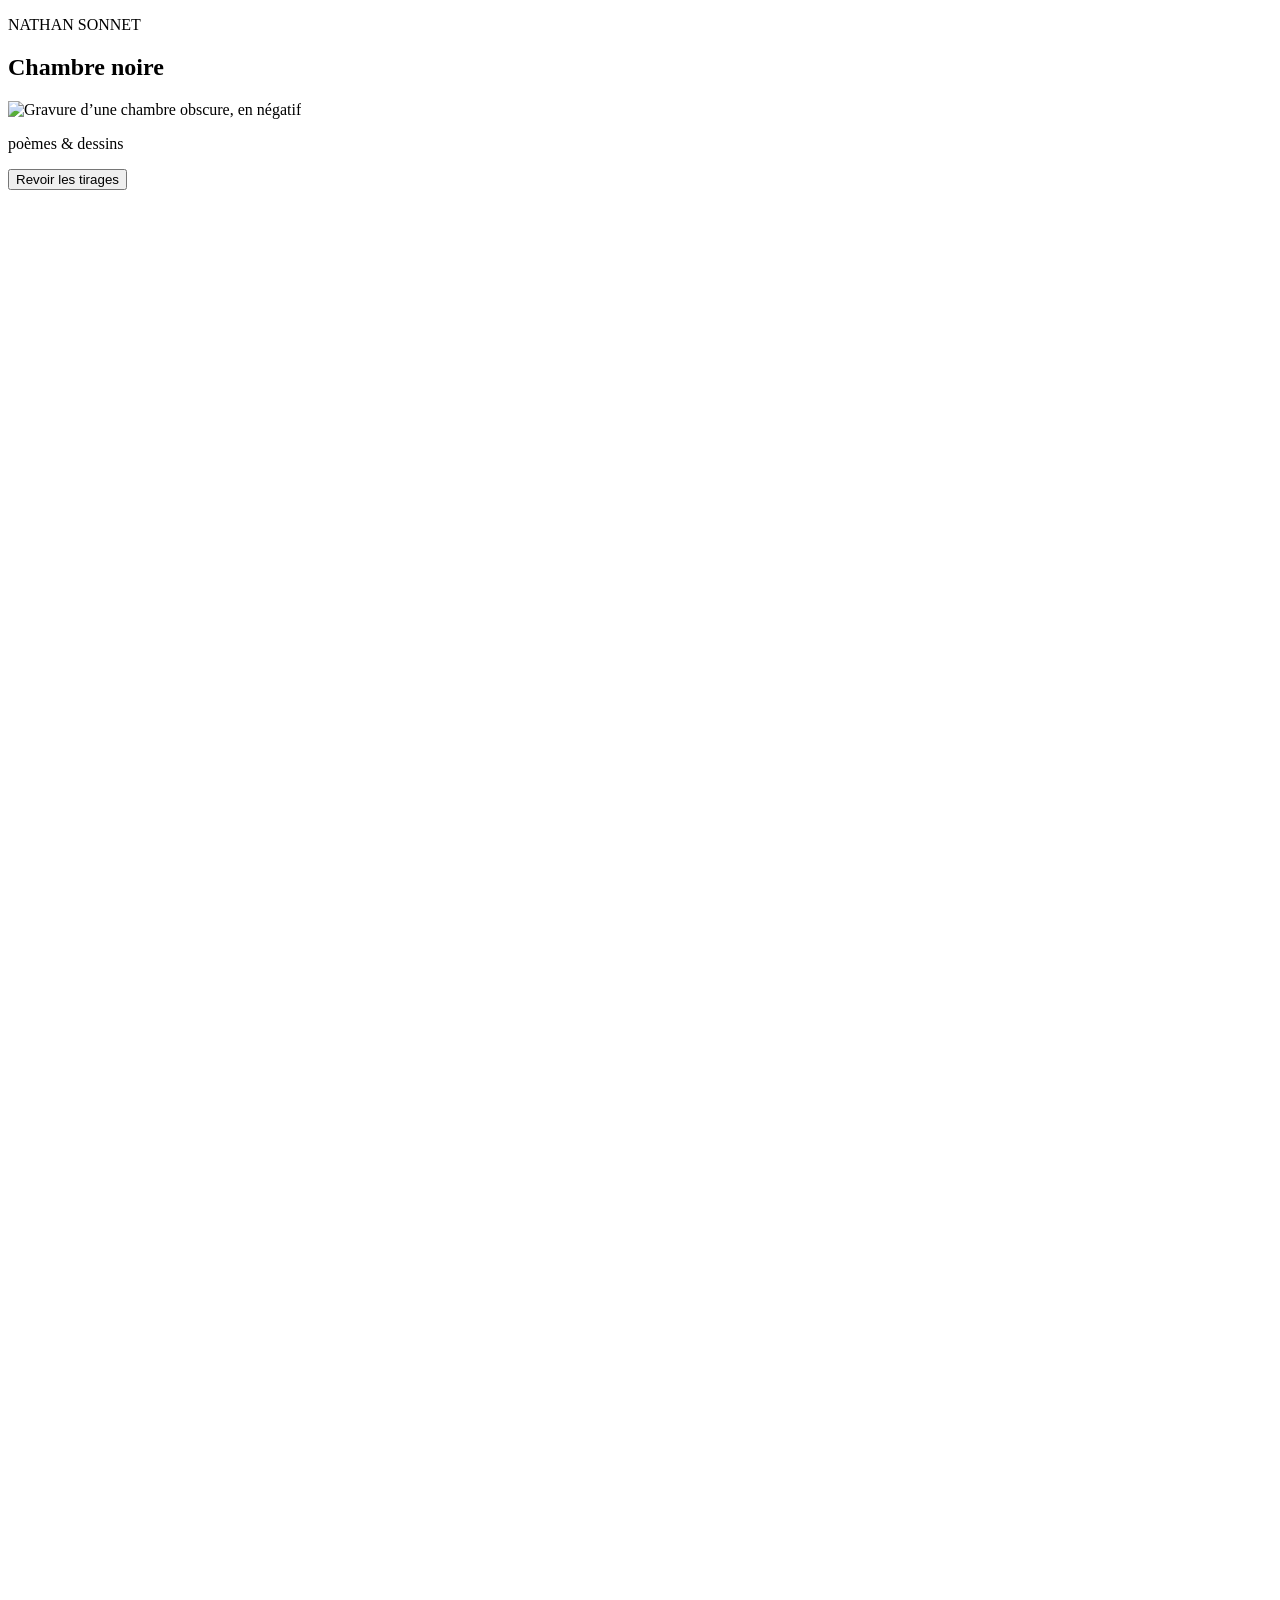
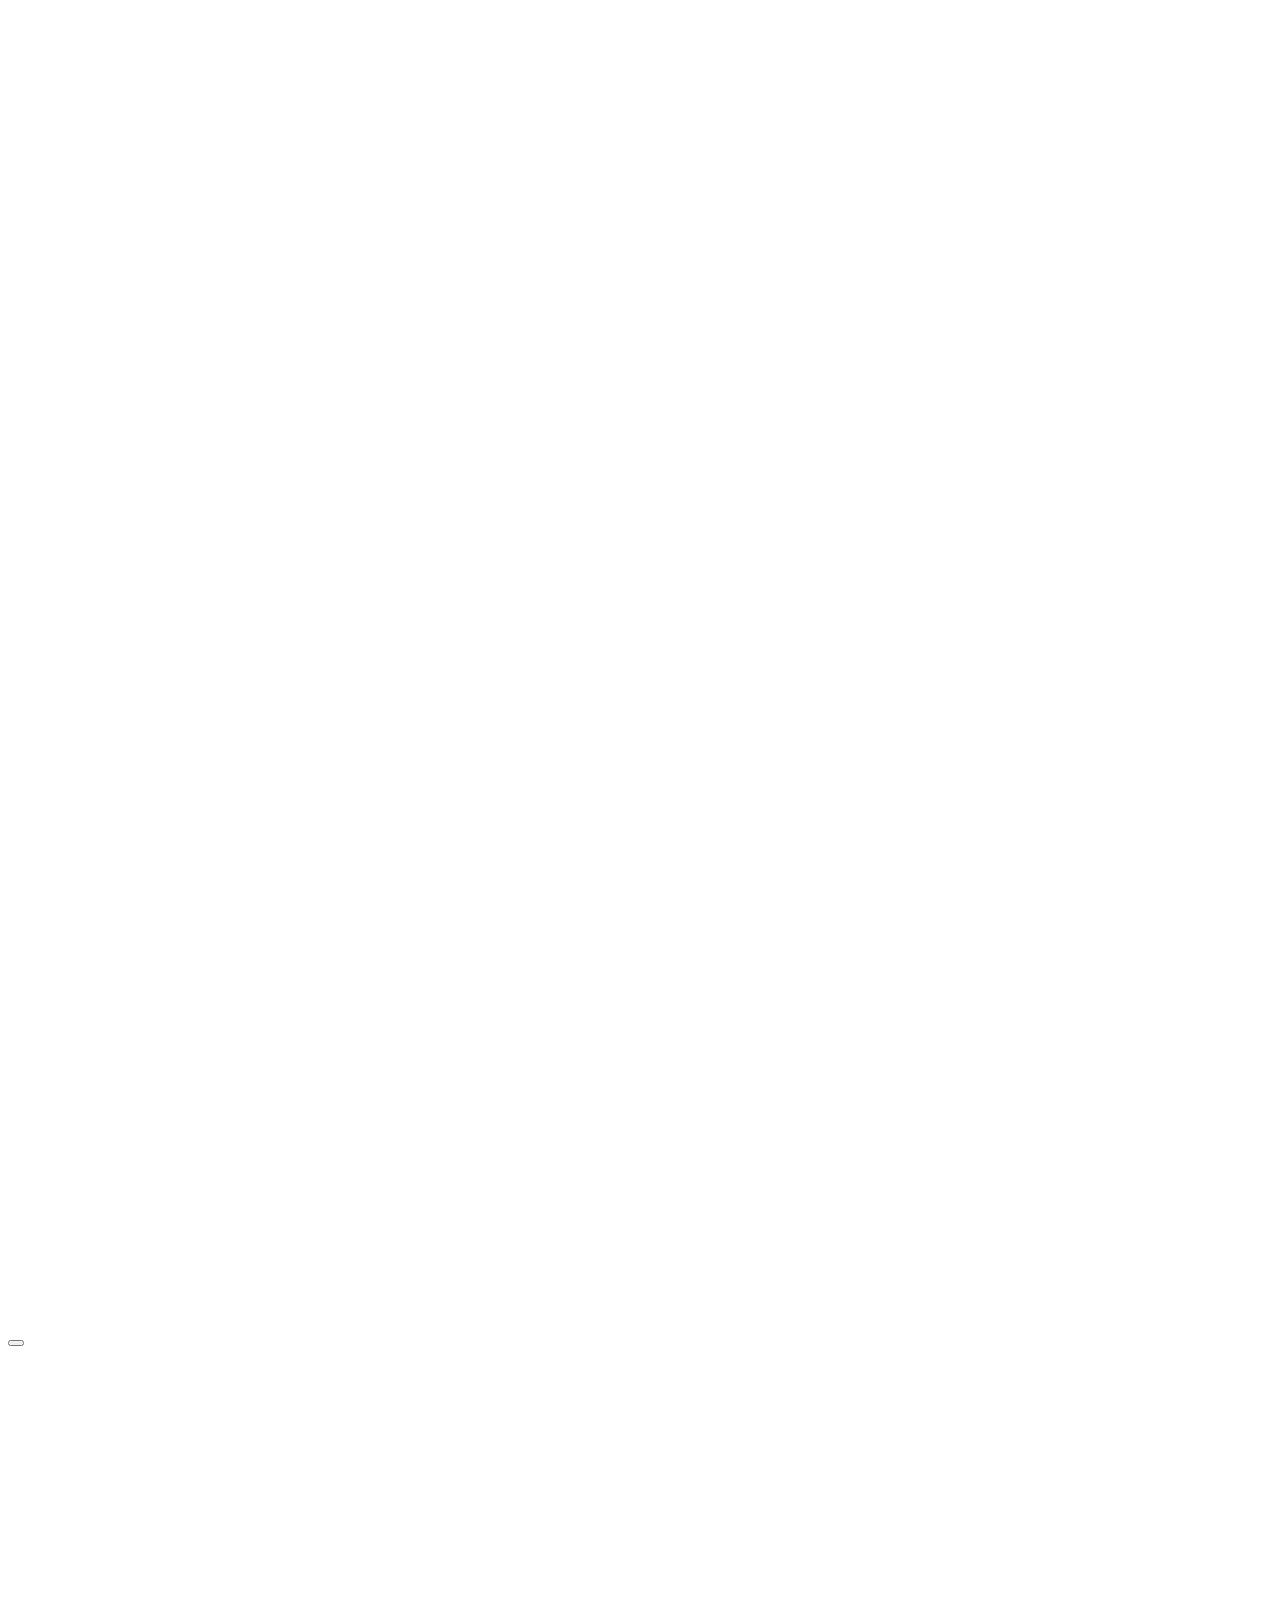
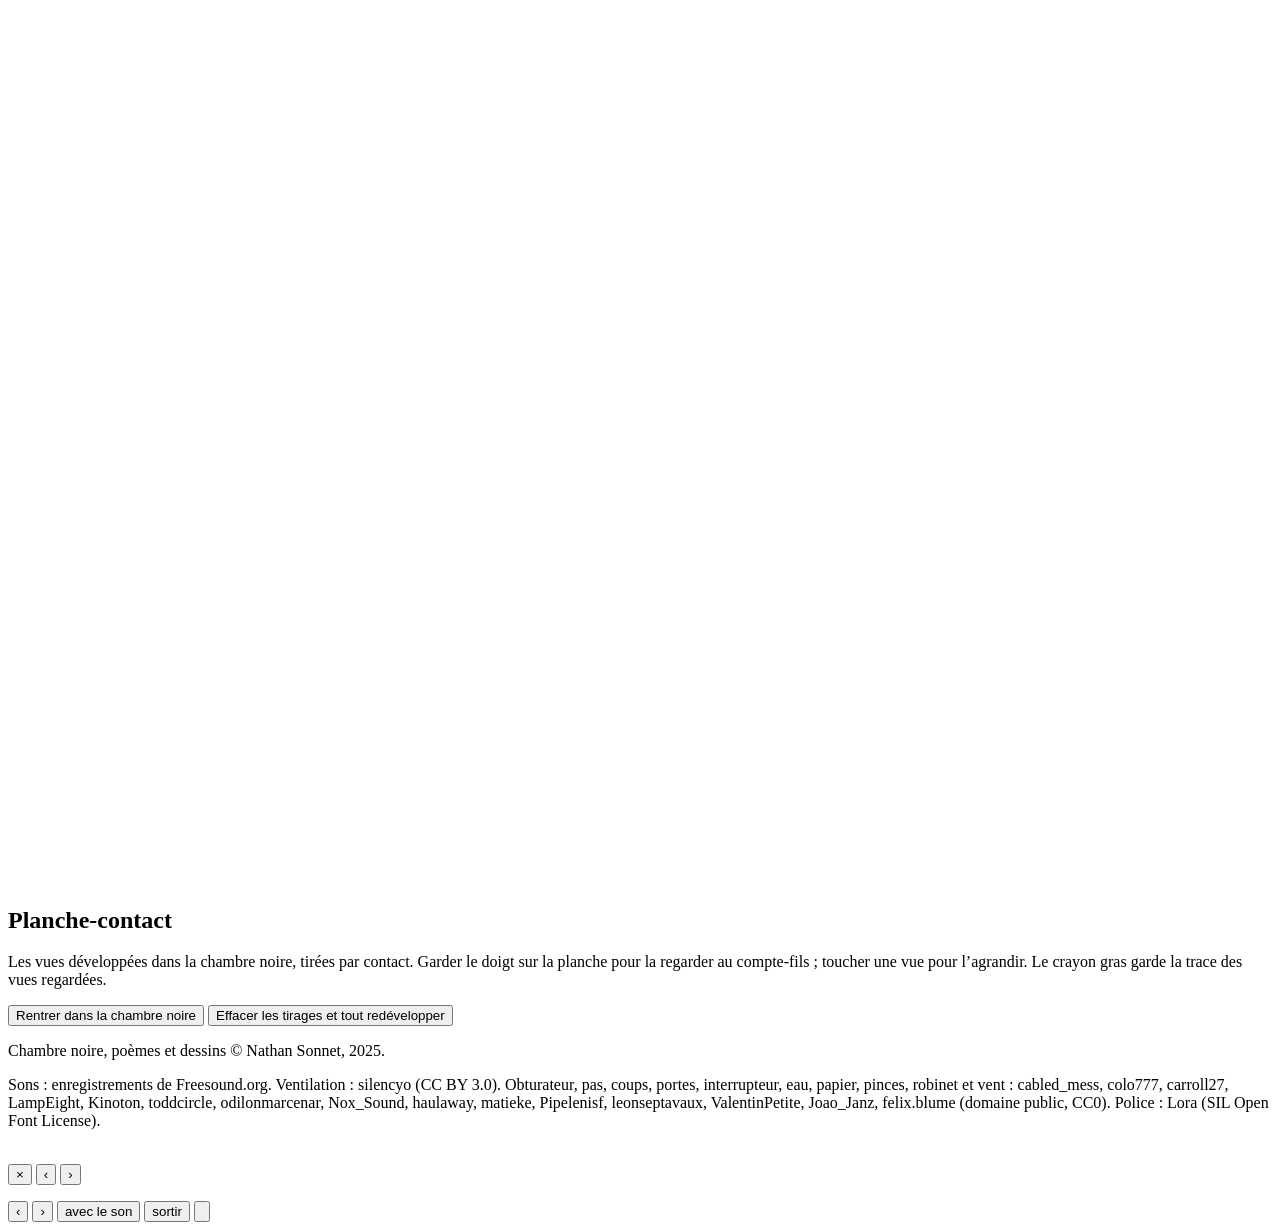
==== outils/gabarit.html @ b43709b6 "Seuil plus lent ; planche-contact refaite, à l'échelle d'une vraie, avec compte-fils - « Allumer la " ====
<!DOCTYPE html>
<html lang="fr">
<head>
<meta charset="utf-8">
<meta name="viewport" content="width=device-width, initial-scale=1, viewport-fit=cover">
<title>Chambre noire</title>
<meta name="description" content="Chambre noire, poèmes et dessins de Nathan Sonnet, à développer du doigt.">
<meta name="robots" content="noindex, nofollow">
<meta name="theme-color" content="#121212">
<meta name="apple-mobile-web-app-capable" content="yes">
<meta name="mobile-web-app-capable" content="yes">
<meta name="apple-mobile-web-app-status-bar-style" content="black-translucent">
<meta name="apple-mobile-web-app-title" content="Chambre noire">
<link rel="manifest" href="manifest.webmanifest">
<link rel="icon" href="icones/icone-192.png" type="image/png">
<link rel="apple-touch-icon" href="icones/apple-touch-icon.png">
<link rel="preload" href="polices/lora-latin-400-normal.woff2" as="font" type="font/woff2" crossorigin>
<link rel="stylesheet" href="style.css">
</head>
<body>
<main id="chambre" tabindex="0" data-kind="entree" aria-label="Chambre noire, recueil à développer du doigt">
<div id="lampe" aria-hidden="true"></div>

<section class="planche active" data-kind="entree" data-id="couv" aria-label="Entrée">
<div class="page couv">
<p class="auteur">NATHAN SONNET</p>
<h1>Chambre noire</h1>
<span class="filet" aria-hidden="true"></span>
<img src="img/couverture.webp" alt="Gravure d’une chambre obscure, en négatif">
<p class="sous">poèmes &amp; dessins</p>
</div>
<span class="point" aria-hidden="true"></span>
<button id="revoir" type="button">Revoir les tirages</button>
</section>

<section class="planche" data-kind="porte" aria-label="Devant la porte de la chambre noire">
<div class="couloir" aria-hidden="true"></div>
</section>

<section class="planche" data-kind="seuil" aria-label="Entrée dans la chambre noire">
<svg class="labo" viewBox="0 0 390 844" preserveAspectRatio="xMidYMid slice" aria-hidden="true"></svg>
<button class="interrupteur" type="button" aria-label="Allumer la lampe rouge"><span></span></button>
</section>

<!--PLANCHES-->

<section class="planche" data-kind="sortie" aria-label="Sortie de la chambre noire">
<svg class="labo" viewBox="0 0 390 844" preserveAspectRatio="xMidYMid slice" aria-hidden="true"></svg>
<div class="porte" aria-hidden="true"></div>
<div class="dehors">
<div class="dehors-page">
<h2>Planche-contact</h2>
<p class="chapeau">Les vues développées dans la chambre noire, tirées par contact. Garder le doigt sur la planche pour la regarder au compte-fils&nbsp;; toucher une vue pour l’agrandir. Le crayon gras garde la trace des vues regardées.</p>
<div class="feuille-contact"><div class="grille" id="grille"></div></div>
<div class="actions">
<button class="lien" id="rentrer" type="button">Rentrer dans la chambre noire</button>
<button class="lien discret" id="effacer" type="button">Effacer les tirages et tout redévelopper</button>
</div>
<div class="mentions">
<p>Chambre noire, poèmes et dessins © Nathan Sonnet, 2025.</p>
<p>Sons&nbsp;: enregistrements de Freesound.org. Ventilation&nbsp;: silencyo (CC BY 3.0). Obturateur, pas, coups, portes, interrupteur, eau, papier, pinces, robinet et vent&nbsp;: cabled_mess, colo777, carroll27, LampEight, Kinoton, toddcircle, odilonmarcenar, Nox_Sound, haulaway, matieke, Pipelenisf, leonseptavaux, ValentinPetite, Joao_Janz, felix.blume (domaine public, CC0). Police&nbsp;: Lora (SIL Open Font License).</p>
<!--MUSIQUE-->
</div>
</div>
</div>
<svg class="defs" width="0" height="0" aria-hidden="true"><filter id="cire" x="-25%" y="-25%" width="150%" height="150%"><feTurbulence type="fractalNoise" baseFrequency=".17 .26" numOctaves="2" seed="4" result="n"/><feColorMatrix in="n" type="matrix" values="0 0 0 0 0  0 0 0 0 0  0 0 0 0 0  0 0 0 -2.2 2.05" result="m"/><feComposite in="SourceGraphic" in2="m" operator="in"/></filter></svg>
<div class="compte-fils" id="compte-fils" aria-hidden="true"><div class="cf-vue"></div></div>
<div class="visionneuse" id="visionneuse" role="dialog" aria-modal="true" aria-label="Tirage">
<div class="tirage" id="tirage"></div>
<button class="vis-btn" id="vis-fermer" type="button" aria-label="Revenir à la planche-contact">×</button>
<button class="vis-btn" id="vis-prec" type="button" aria-label="Tirage précédent">‹</button>
<button class="vis-btn" id="vis-suiv" type="button" aria-label="Tirage suivant">›</button>
</div>
</section>

<p id="consigne" aria-live="polite"></p>
<button class="nav" id="prec" type="button" aria-label="Planche précédente">‹</button>
<button class="nav" id="suiv" type="button" aria-label="Planche suivante">›</button>
<button id="son" type="button" aria-label="Son" aria-pressed="true">avec le son</button>
<button id="sortir" type="button" aria-label="Sortir de la chambre noire">sortir</button>
<button id="note" type="button" aria-label="Le tourne-disque"><svg viewBox="0 0 24 24" aria-hidden="true"><path d="M10 3.5v11.1a3.6 3.6 0 1 0 1.8 3.1V8h5.7V3.5z"/></svg></button>
<div id="platine-commandes" hidden>
<p class="pl-nom">Tourne-disque</p>
<p id="pl-piste"></p>
<p class="pl-gestes"><button type="button" id="pl-lire">jouer le disque</button><button type="button" id="pl-pause" hidden>pause</button><button type="button" id="pl-suiv">morceau suivant</button><button type="button" id="pl-face">autre face</button></p>
</div>
<div id="question-disque" role="dialog" aria-label="Le tourne-disque" hidden>
<p>Voulez-vous écouter un disque&nbsp;?</p>
<p><button type="button" id="qd-oui">oui</button><button type="button" id="qd-non">non merci</button></p>
</div>
<noscript><p>Ce livre se développe du doigt&nbsp;: il a besoin de JavaScript.</p></noscript>
</main>

<script src="livre.js"></script>
</body>
</html>
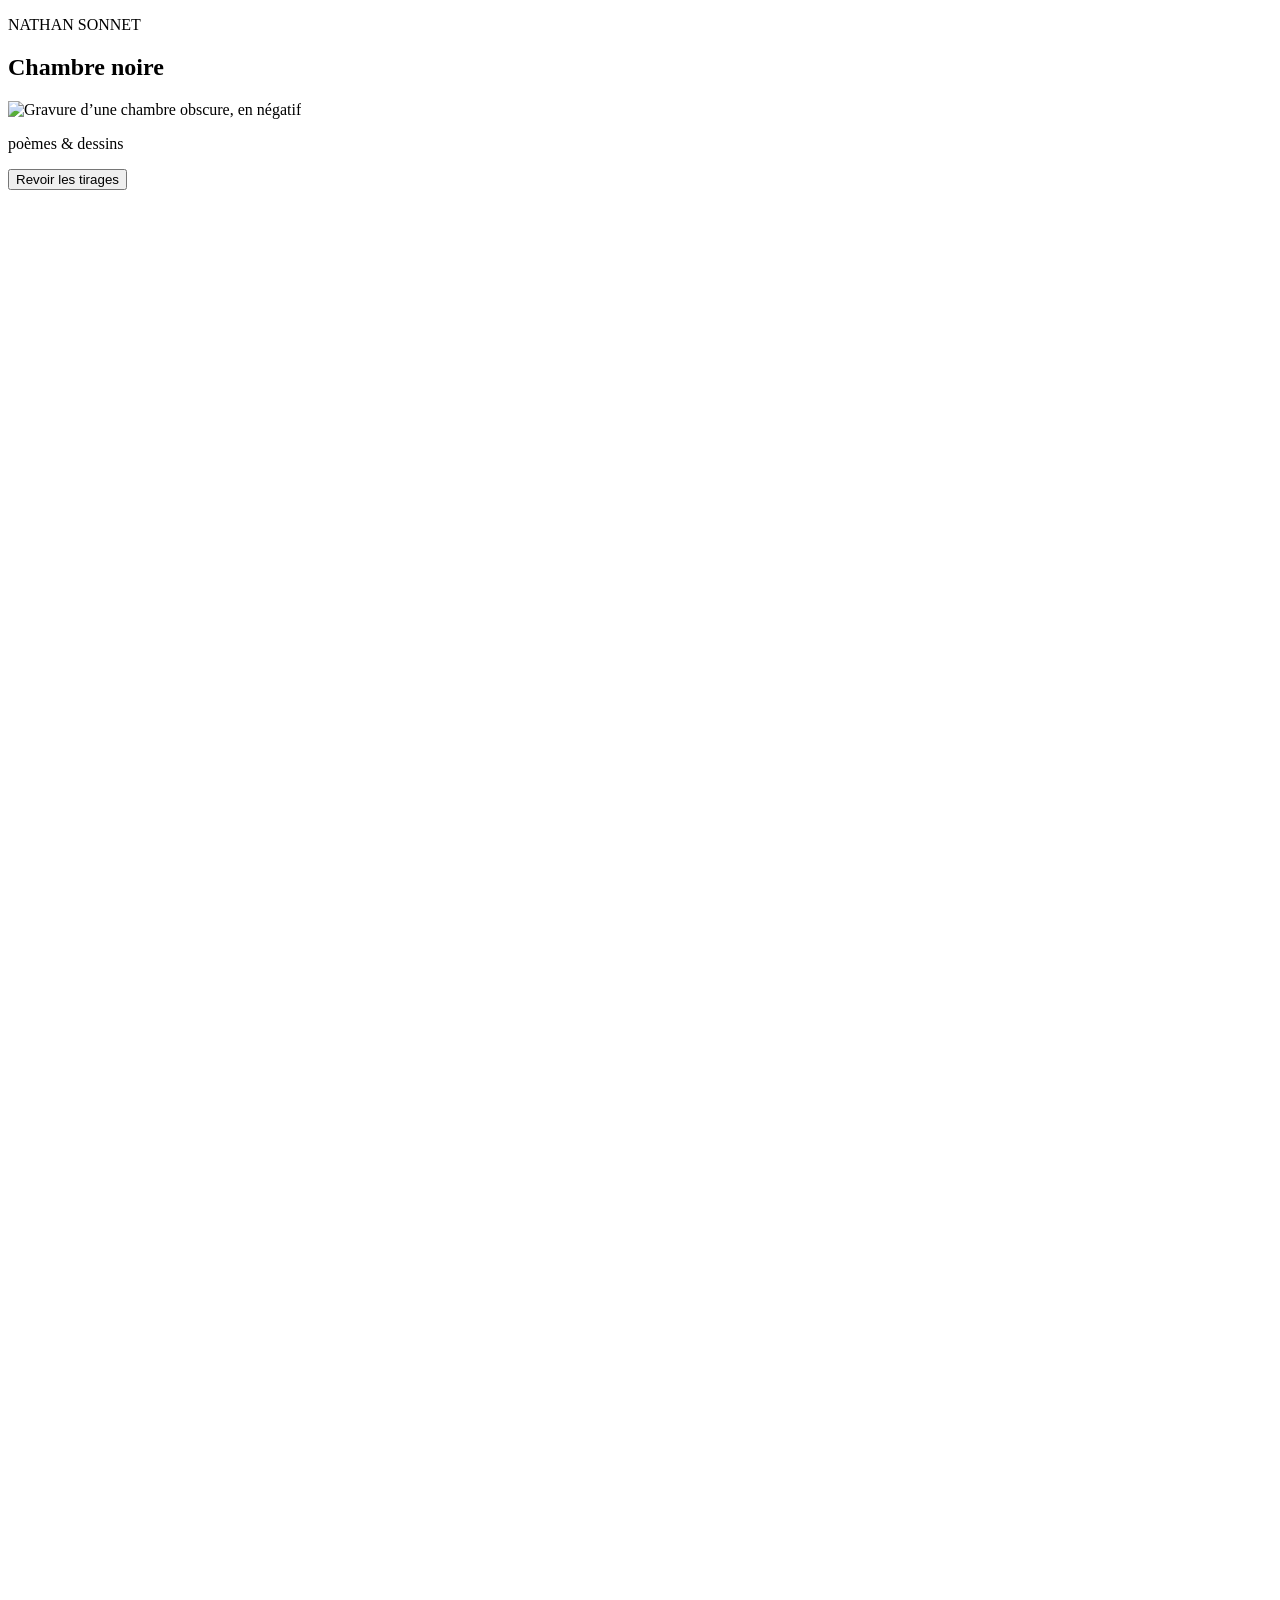
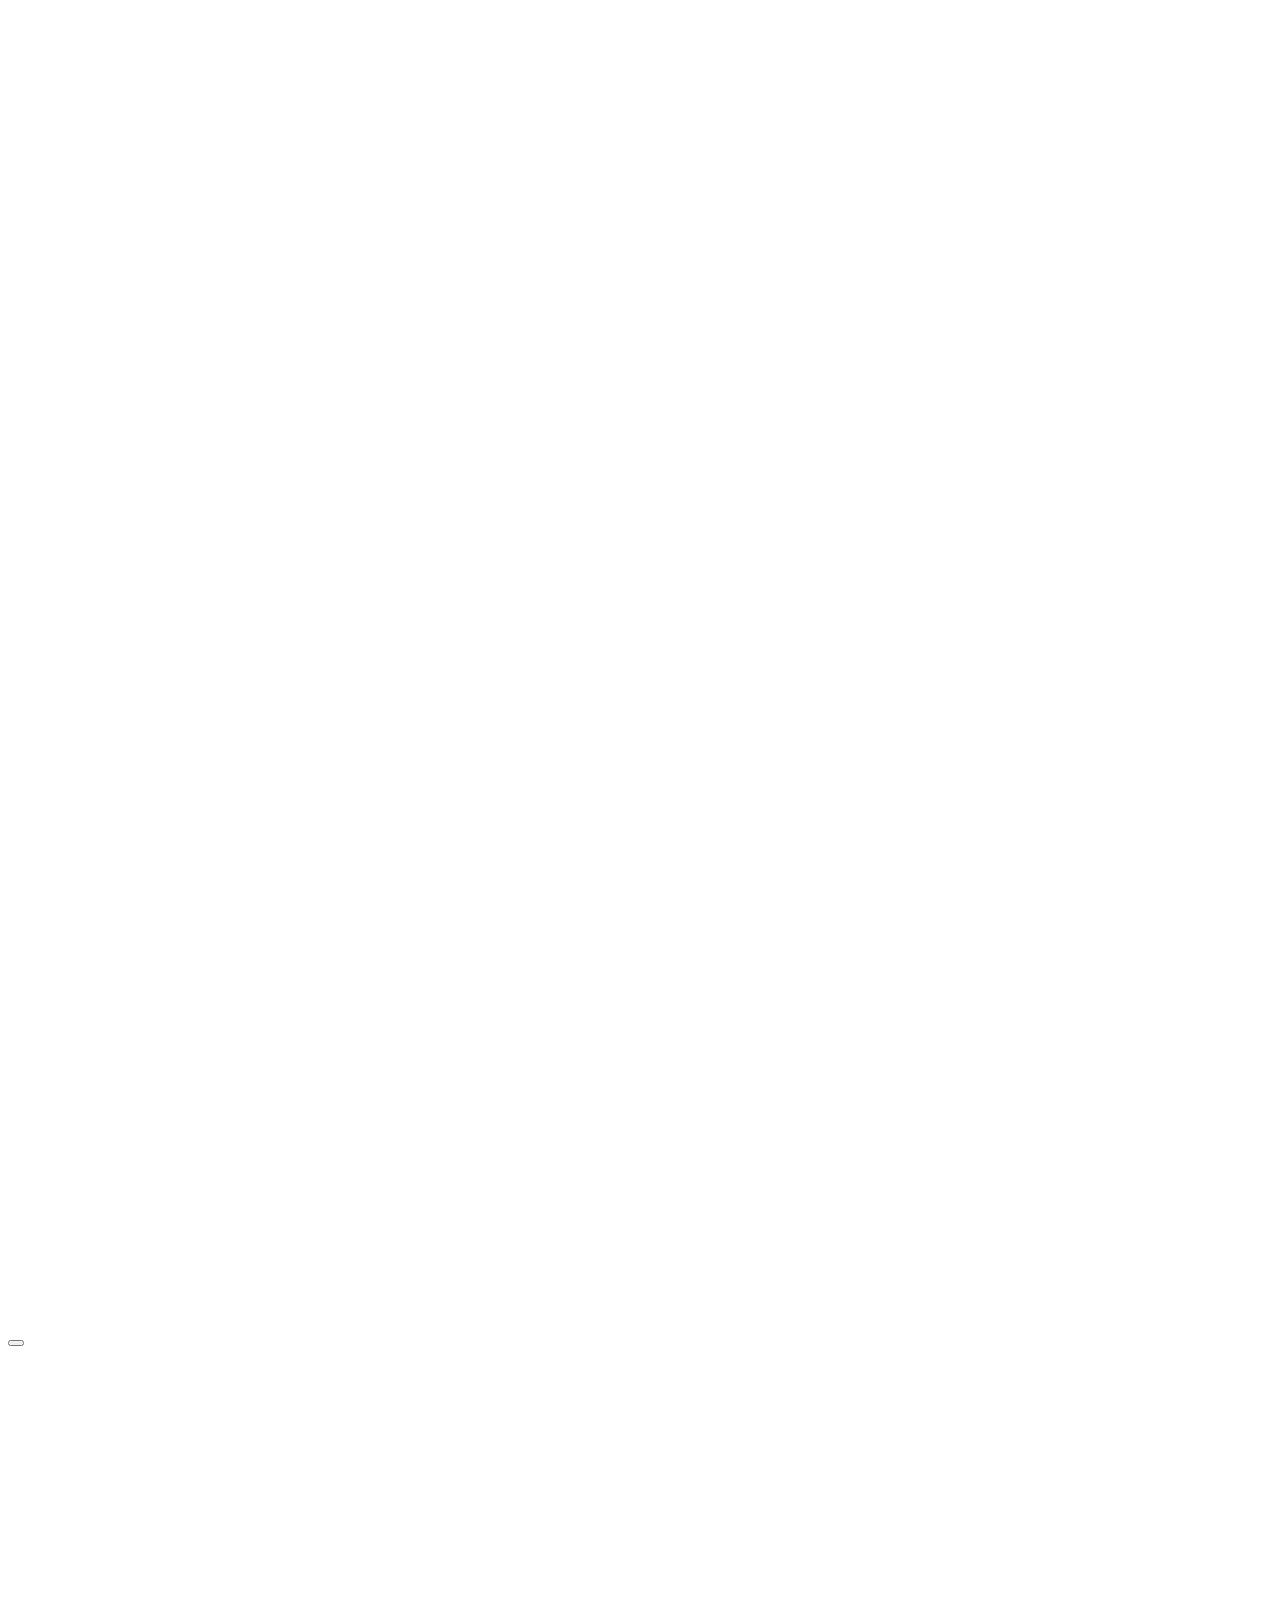
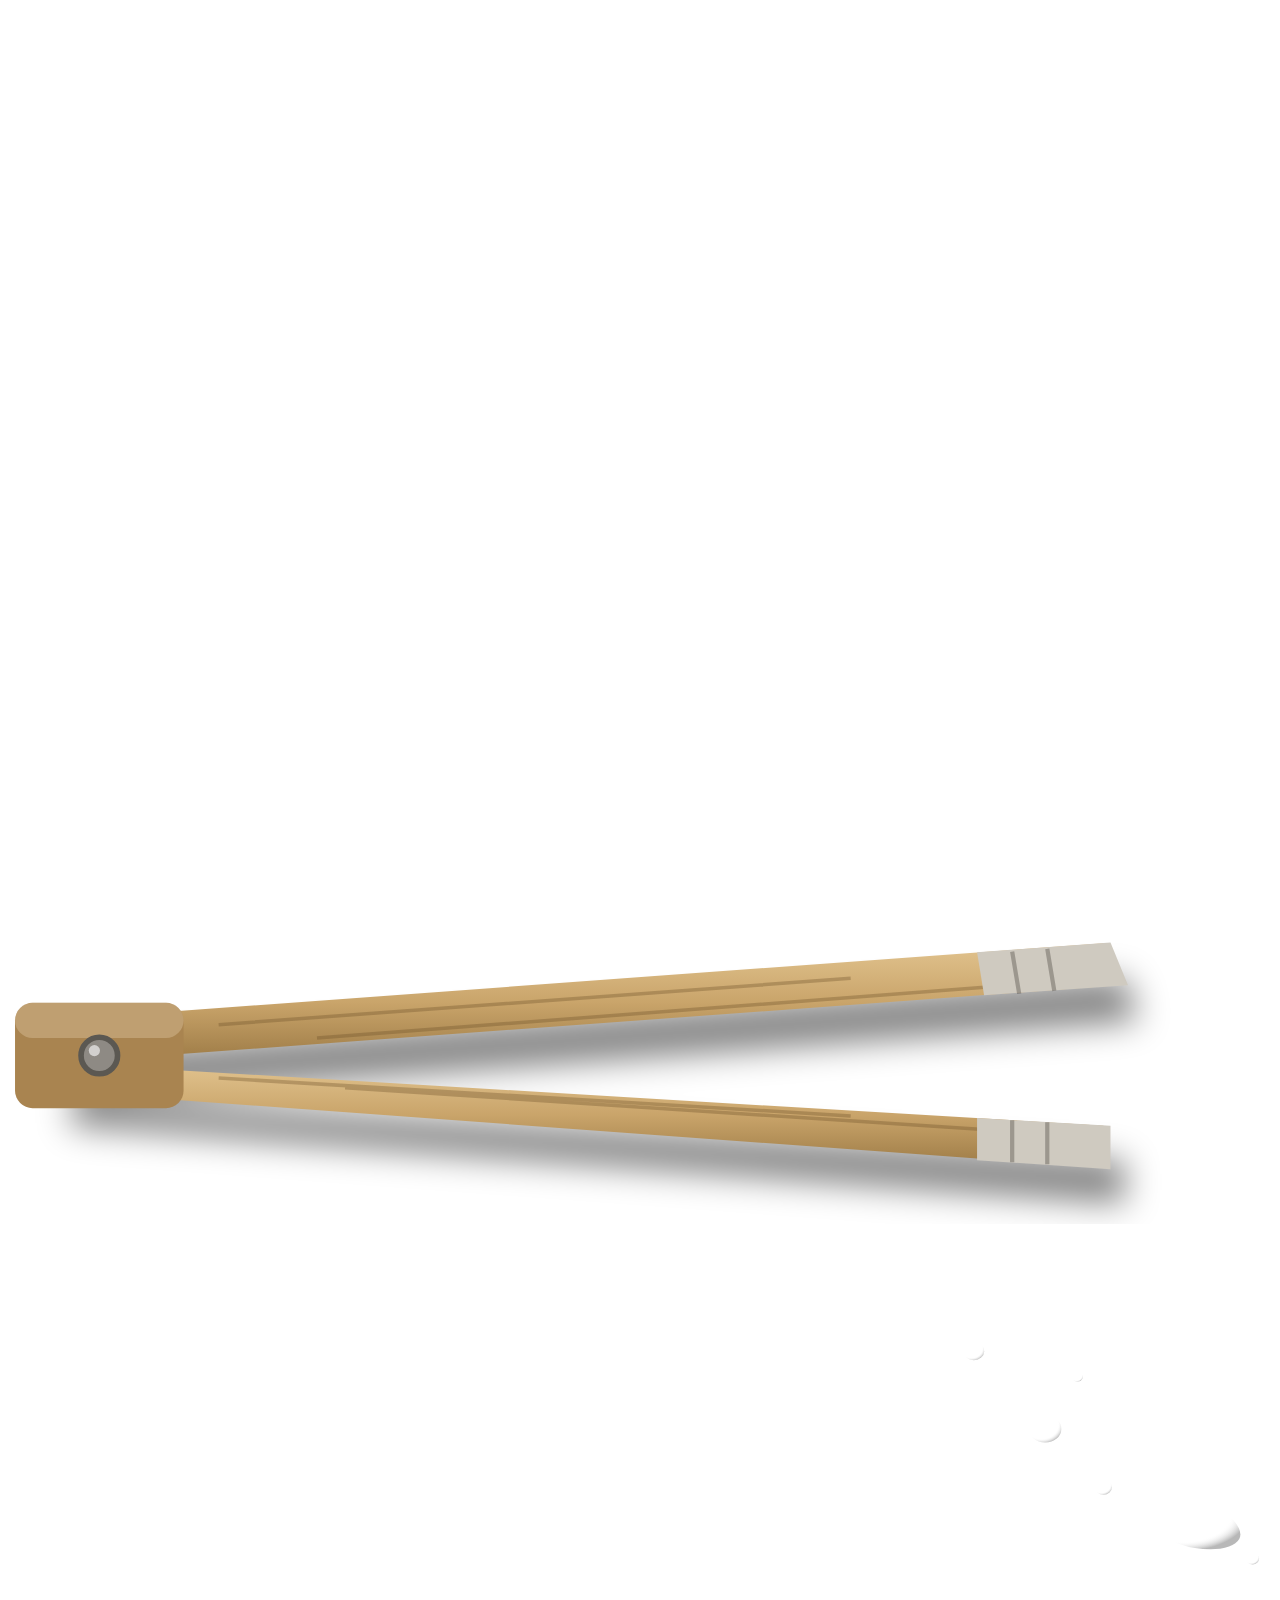
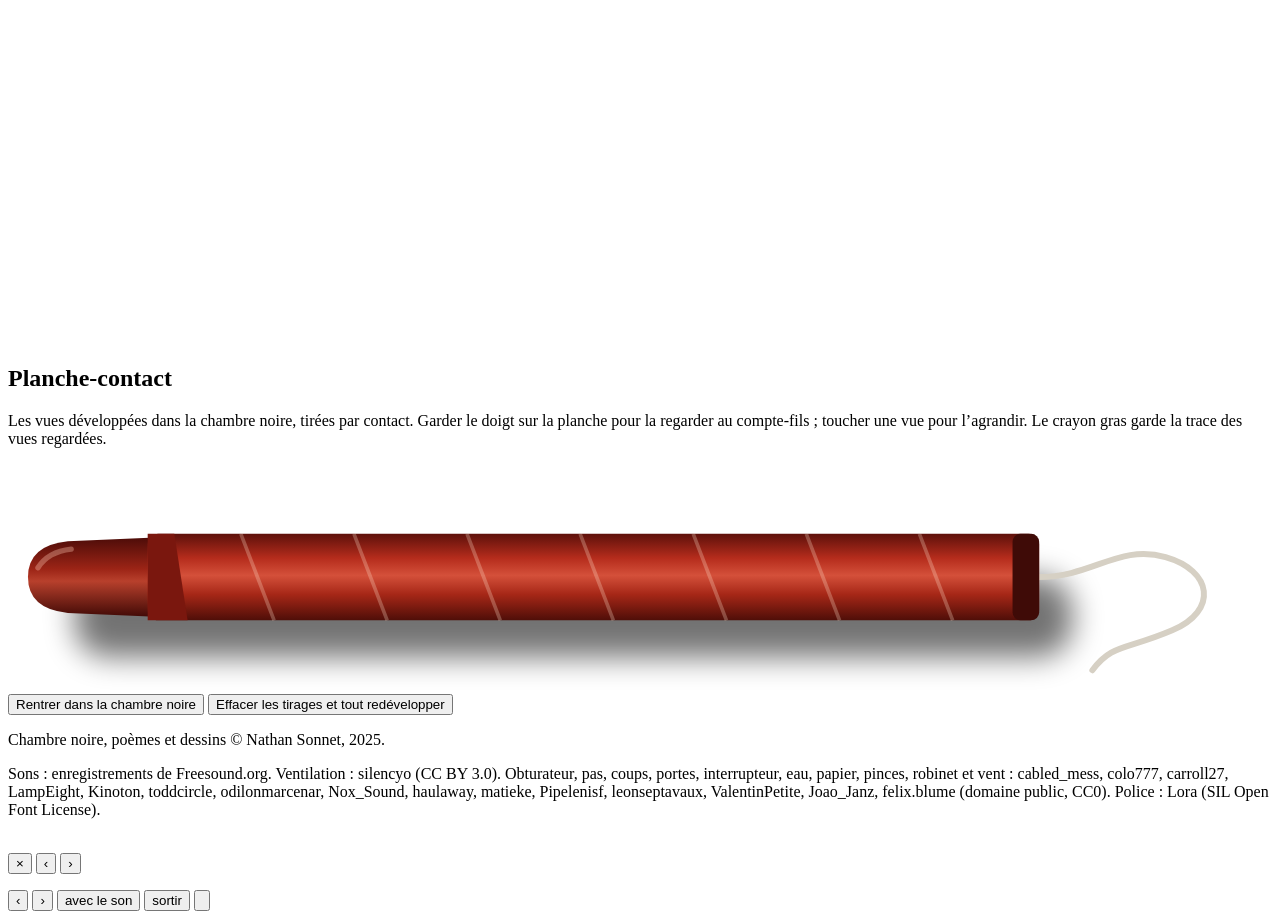
==== commit c2104a24: "La planche-contact sur la paillasse éclairée du labo (demande de Nathan) Plus de page crème ni de bo" ====
--- a/outils/gabarit.html
+++ b/outils/gabarit.html
@@ -49,9 +49,37 @@
 <div class="porte" aria-hidden="true"></div>
 <div class="dehors">
 <div class="dehors-page">
+<svg class="objet pince" viewBox="0 0 180 48" aria-hidden="true">
+<defs><linearGradient id="bambou" x1="0" y1="0" x2="0" y2="1"><stop offset="0" stop-color="#e2c48f"/><stop offset=".5" stop-color="#c9a46a"/><stop offset="1" stop-color="#9c7a45"/></linearGradient>
+<filter id="pi-ombre" x="-10%" y="-60%" width="120%" height="220%"><feGaussianBlur stdDeviation="2.4"/></filter></defs>
+<g fill="#000" opacity=".5" filter="url(#pi-ombre)" transform="translate(3 5)"><path d="M6 19 L156 8 L158 14 L8 25Z"/><path d="M6 25 L156 34 L156 40 L6 29Z"/></g>
+<path d="M6 19 L156 8 L158 14 L8 25Z" fill="url(#bambou)"/>
+<path d="M6 25 L156 34 L156 40 L6 29Z" fill="url(#bambou)"/>
+<g stroke="rgba(110,80,40,.35)" stroke-width=".5" fill="none"><path d="M30 19.6 L120 13M44 21.5 L140 14.2M30 27.2 L120 32.6M48 28.6 L140 34.6"/></g>
+<path d="M138 9.3 L157 7.9 L159.5 14 L139 15.4Z" fill="#cfcac0"/><path d="M138 32.9 L157 34 L157 40.2 L138 38.9Z" fill="#cfcac0"/>
+<g stroke="rgba(60,56,50,.35)" stroke-width=".6"><path d="M143 9.2l1 6M148 8.8l1 6M143 33.2v6M148 33.5v6"/></g>
+<rect x="1" y="16.5" width="24" height="15" rx="2.5" fill="#a98450"/><rect x="1" y="16.5" width="24" height="5" rx="2.5" fill="rgba(255,240,210,.25)"/>
+<circle cx="13" cy="24" r="2.6" fill="#8e8a84" stroke="#5b5852" stroke-width=".8"/><circle cx="12.3" cy="23.3" r=".8" fill="rgba(255,255,255,.6)"/>
+</svg>
+<svg class="objet eau" viewBox="0 0 390 220" aria-hidden="true">
+<defs><radialGradient id="goutte" cx=".38" cy=".34" r=".7"><stop offset="0" stop-color="rgba(255,255,255,.55)"/><stop offset=".22" stop-color="rgba(255,255,255,.12)"/><stop offset=".75" stop-color="rgba(255,255,255,.03)"/><stop offset="1" stop-color="rgba(0,0,0,.28)"/></radialGradient></defs>
+<g fill="url(#goutte)" transform="translate(84 -66)"><ellipse cx="236" cy="128" rx="5" ry="4.2"/><ellipse cx="254" cy="146" rx="2.6" ry="2.3"/><ellipse cx="214" cy="104" rx="3.2" ry="2.8"/><ellipse cx="300" cy="168" rx="2" ry="1.8"/><ellipse cx="246" cy="112" rx="1.6" ry="1.4"/><path d="M268 150 q14 -4 26 6 q6 7 -4 9 q-12 1 -20 -6 q-6 -6 -2 -9z"/></g>
+</svg>
 <h2>Planche-contact</h2>
 <p class="chapeau">Les vues développées dans la chambre noire, tirées par contact. Garder le doigt sur la planche pour la regarder au compte-fils&nbsp;; toucher une vue pour l’agrandir. Le crayon gras garde la trace des vues regardées.</p>
-<div class="feuille-contact"><div class="grille" id="grille"></div></div>
+<div class="feuille-contact"><div class="grille" id="grille"></div><svg class="objet crayon-gras" viewBox="0 0 190 34" aria-hidden="true">
+<defs><linearGradient id="cg-corps" x1="0" y1="0" x2="0" y2="1"><stop offset="0" stop-color="#5e110b"/><stop offset=".28" stop-color="#b52c1c"/><stop offset=".48" stop-color="#d4503a"/><stop offset=".7" stop-color="#a62717"/><stop offset="1" stop-color="#4f0e08"/></linearGradient>
+<linearGradient id="cg-cire" x1="0" y1="0" x2="0" y2="1"><stop offset="0" stop-color="#4c0c08"/><stop offset=".4" stop-color="#9c2416"/><stop offset=".55" stop-color="#b8402c"/><stop offset="1" stop-color="#410a06"/></linearGradient>
+<filter id="cg-ombre" x="-10%" y="-60%" width="120%" height="220%"><feGaussianBlur stdDeviation="2.2"/></filter></defs>
+<rect x="8" y="13" width="150" height="12" rx="5" fill="#000" opacity=".55" filter="url(#cg-ombre)" transform="translate(2 4)"/>
+<path d="M155 17 c8 0 12 -5 19 -3 s8 8 1 11 s-9 2 -12 6" fill="none" stroke="#d6d0c4" stroke-width=".9" stroke-linecap="round"/>
+<path d="M3 17 Q3 12.2 9 11.6 L23 11 L23 23 L9 22.4 Q3 21.8 3 17Z" fill="url(#cg-cire)"/>
+<path d="M4.5 15.6 Q6 13.2 9.5 12.8" fill="none" stroke="rgba(255,200,180,.35)" stroke-width=".8" stroke-linecap="round"/>
+<rect x="21" y="10.5" width="134" height="13" rx="1.6" fill="url(#cg-corps)"/>
+<path d="M21 10.5 h4 l2 13 h-6z" fill="#7a170e"/>
+<g stroke="rgba(255,226,206,.28)" stroke-width=".55"><path d="M35 10.5 l5 13M52 10.5 l5 13M69 10.5 l5 13M86 10.5 l5 13M103 10.5 l5 13M120 10.5 l5 13M137 10.5 l5 13"/></g>
+<rect x="151" y="10.5" width="4" height="13" rx="1.2" fill="#3f0b07"/>
+</svg></div>
 <div class="actions">
 <button class="lien" id="rentrer" type="button">Rentrer dans la chambre noire</button>
 <button class="lien discret" id="effacer" type="button">Effacer les tirages et tout redévelopper</button>
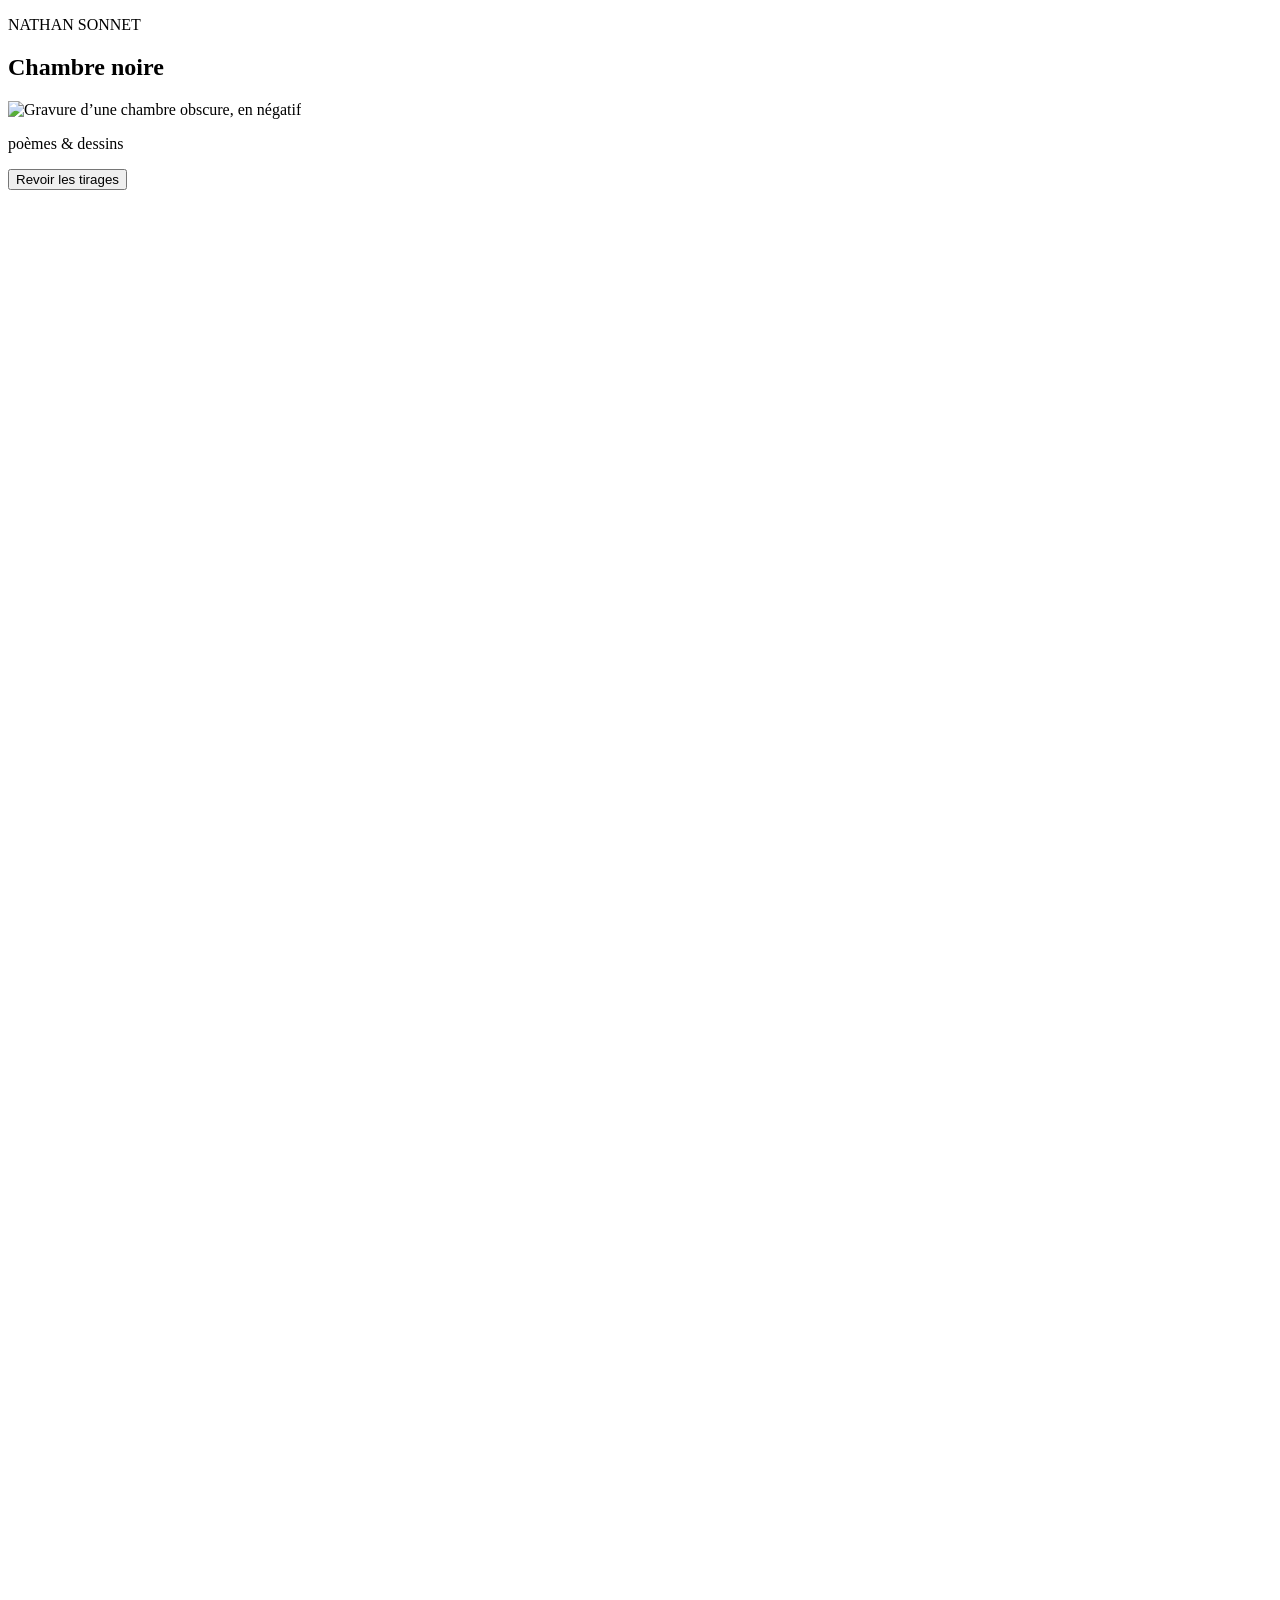
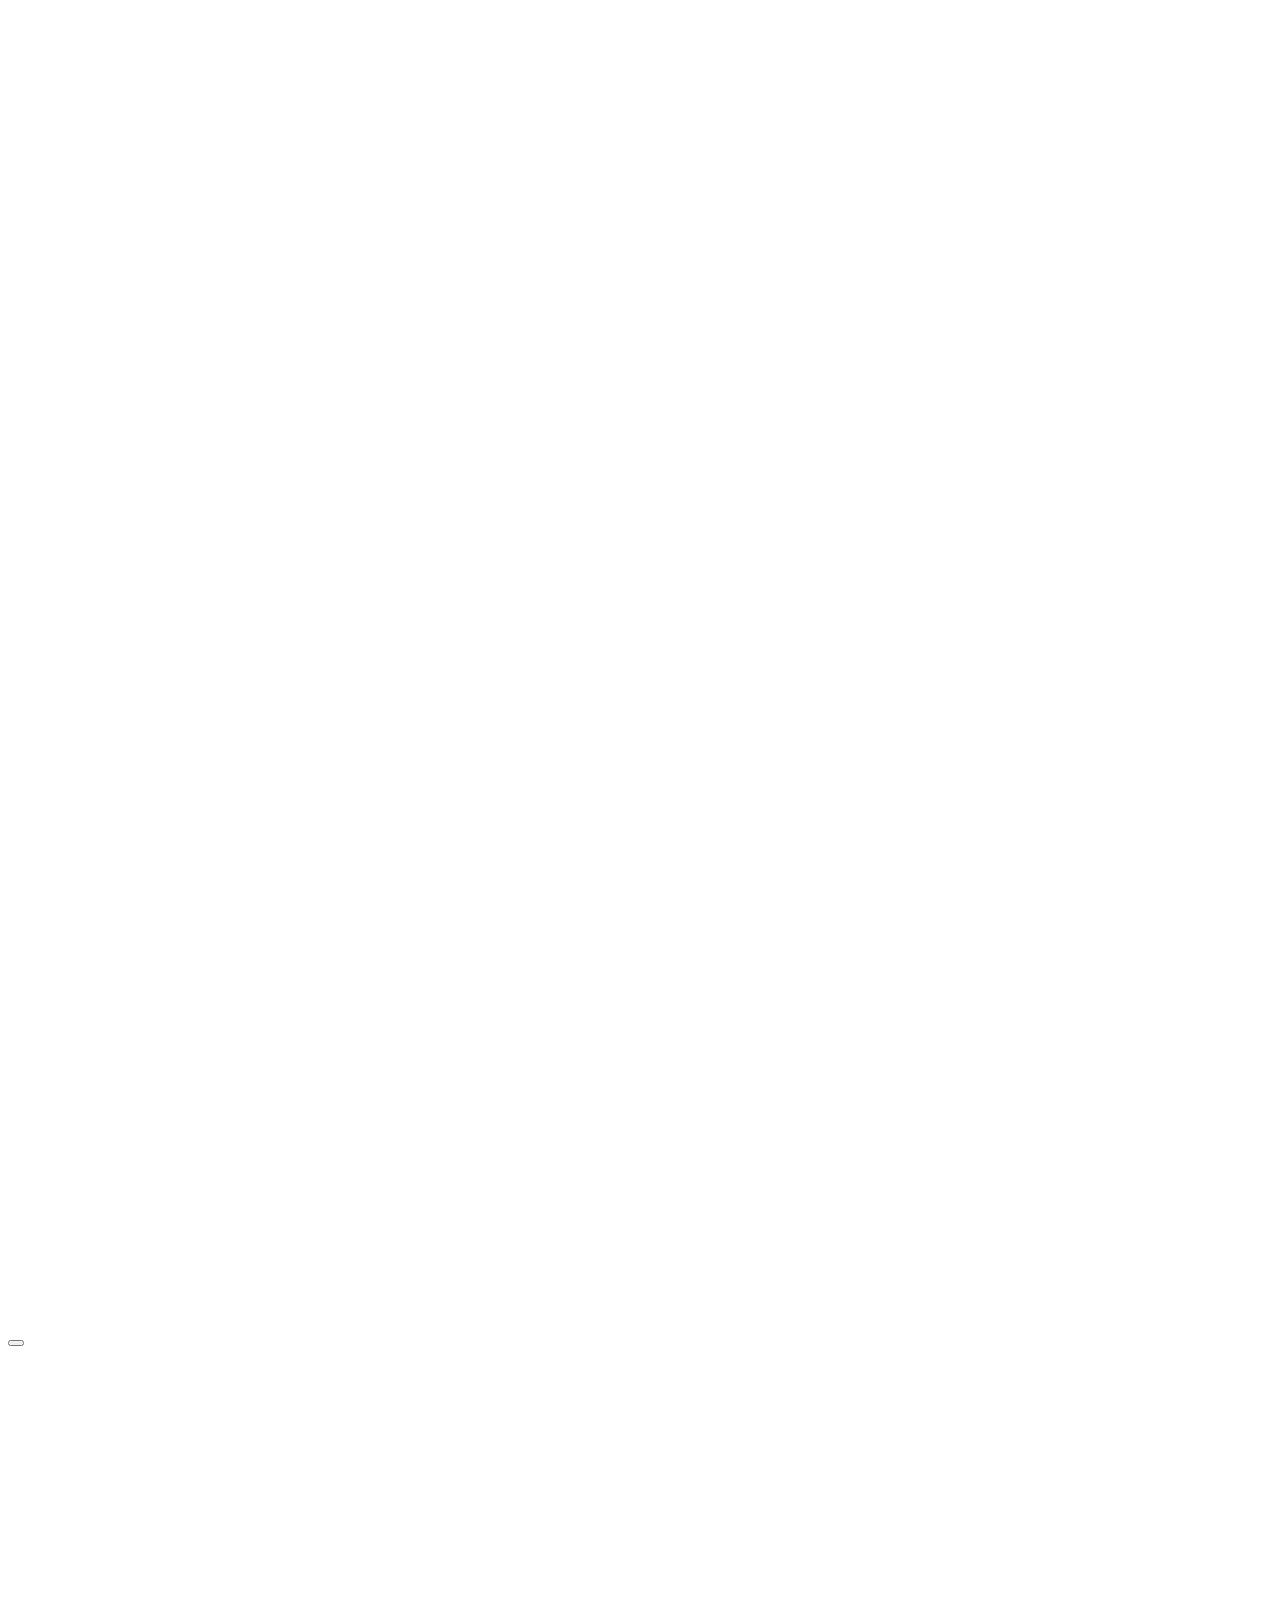
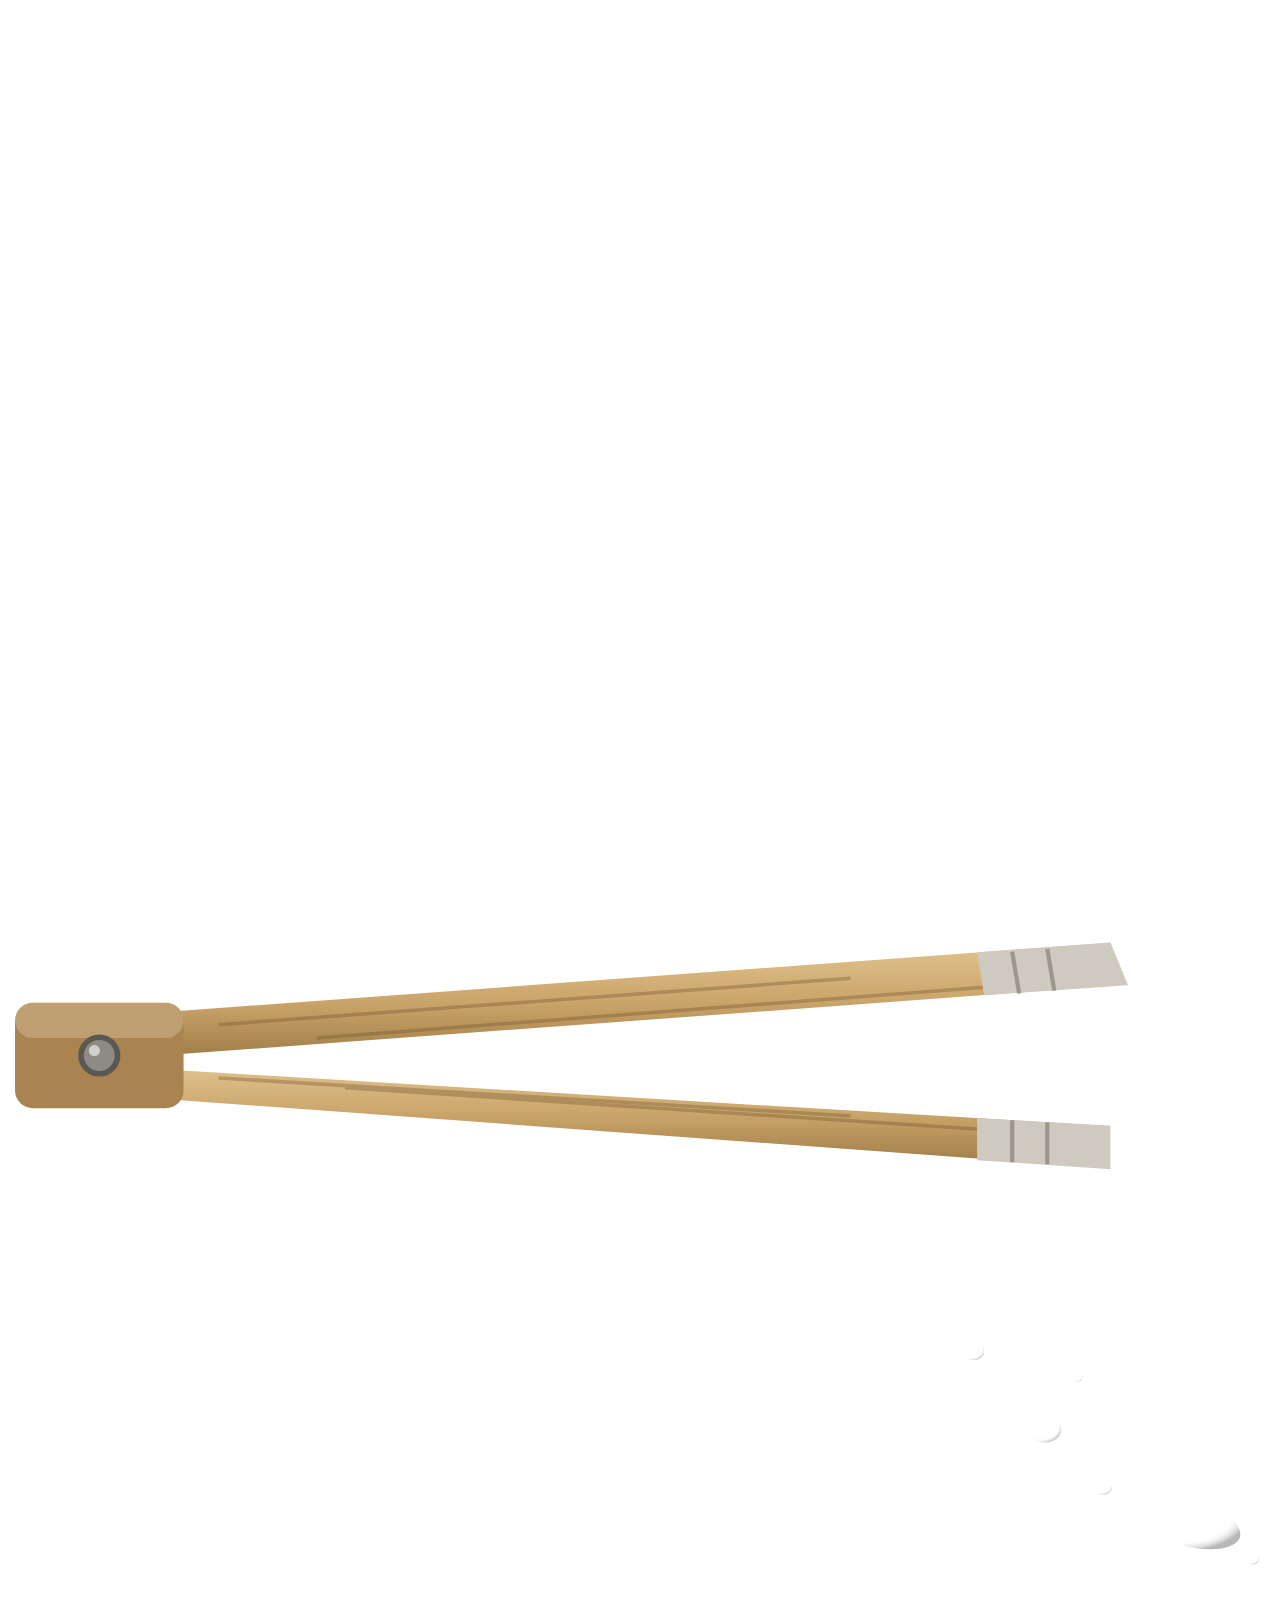
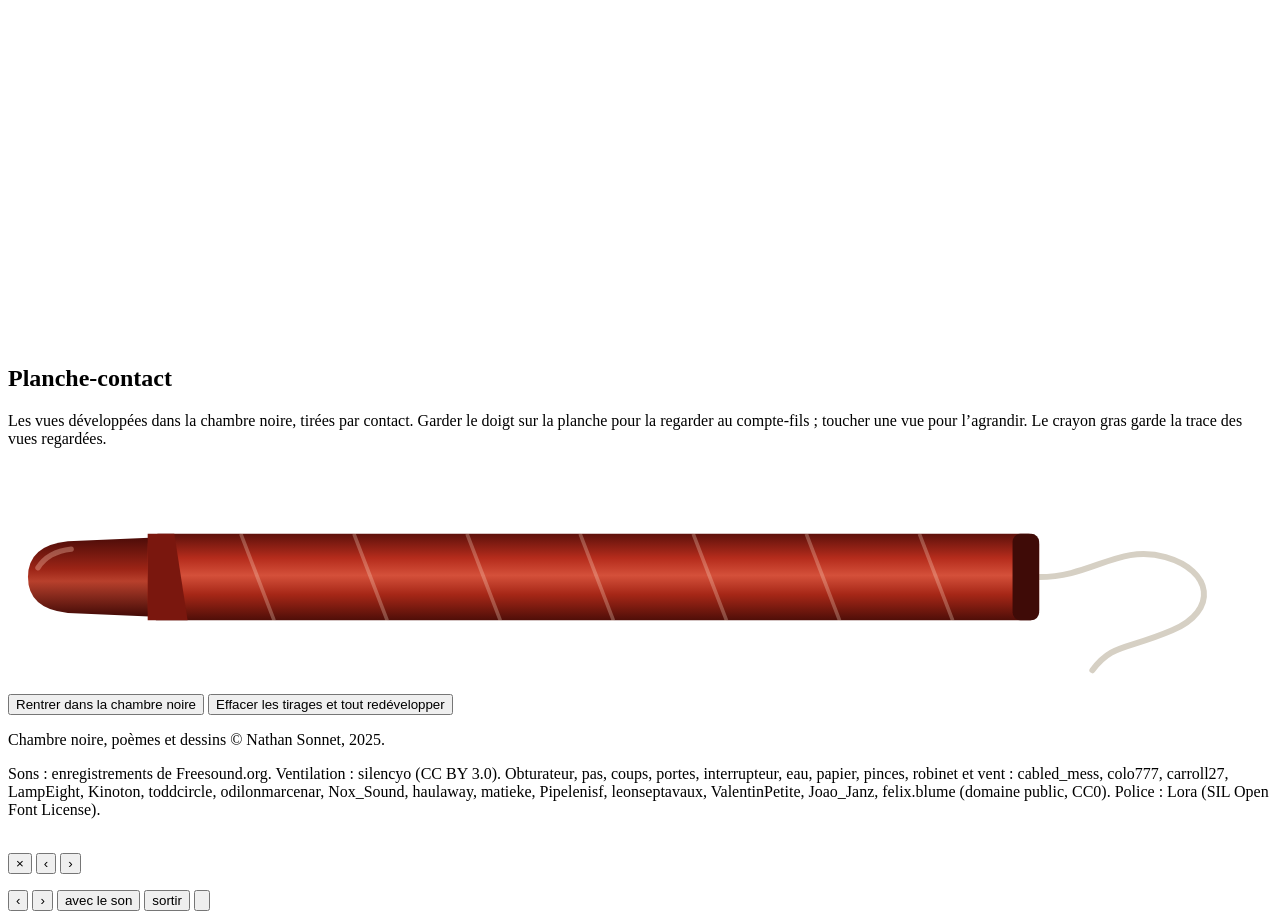
==== commit 581566d0: "Pince et crayon dispersés plus naturellement sur la paillasse (demande de Nathan) La pince entre par" ====
--- a/outils/gabarit.html
+++ b/outils/gabarit.html
@@ -49,10 +49,9 @@
 <div class="porte" aria-hidden="true"></div>
 <div class="dehors">
 <div class="dehors-page">
-<svg class="objet pince" viewBox="0 0 180 48" aria-hidden="true">
+<div class="objet pince" aria-hidden="true"><svg viewBox="0 0 180 48">
 <defs><linearGradient id="bambou" x1="0" y1="0" x2="0" y2="1"><stop offset="0" stop-color="#e2c48f"/><stop offset=".5" stop-color="#c9a46a"/><stop offset="1" stop-color="#9c7a45"/></linearGradient>
 <filter id="pi-ombre" x="-10%" y="-60%" width="120%" height="220%"><feGaussianBlur stdDeviation="2.4"/></filter></defs>
-<g fill="#000" opacity=".5" filter="url(#pi-ombre)" transform="translate(3 5)"><path d="M6 19 L156 8 L158 14 L8 25Z"/><path d="M6 25 L156 34 L156 40 L6 29Z"/></g>
 <path d="M6 19 L156 8 L158 14 L8 25Z" fill="url(#bambou)"/>
 <path d="M6 25 L156 34 L156 40 L6 29Z" fill="url(#bambou)"/>
 <g stroke="rgba(110,80,40,.35)" stroke-width=".5" fill="none"><path d="M30 19.6 L120 13M44 21.5 L140 14.2M30 27.2 L120 32.6M48 28.6 L140 34.6"/></g>
@@ -60,18 +59,17 @@
 <g stroke="rgba(60,56,50,.35)" stroke-width=".6"><path d="M143 9.2l1 6M148 8.8l1 6M143 33.2v6M148 33.5v6"/></g>
 <rect x="1" y="16.5" width="24" height="15" rx="2.5" fill="#a98450"/><rect x="1" y="16.5" width="24" height="5" rx="2.5" fill="rgba(255,240,210,.25)"/>
 <circle cx="13" cy="24" r="2.6" fill="#8e8a84" stroke="#5b5852" stroke-width=".8"/><circle cx="12.3" cy="23.3" r=".8" fill="rgba(255,255,255,.6)"/>
-</svg>
+</svg></div>
 <svg class="objet eau" viewBox="0 0 390 220" aria-hidden="true">
 <defs><radialGradient id="goutte" cx=".38" cy=".34" r=".7"><stop offset="0" stop-color="rgba(255,255,255,.55)"/><stop offset=".22" stop-color="rgba(255,255,255,.12)"/><stop offset=".75" stop-color="rgba(255,255,255,.03)"/><stop offset="1" stop-color="rgba(0,0,0,.28)"/></radialGradient></defs>
 <g fill="url(#goutte)" transform="translate(84 -66)"><ellipse cx="236" cy="128" rx="5" ry="4.2"/><ellipse cx="254" cy="146" rx="2.6" ry="2.3"/><ellipse cx="214" cy="104" rx="3.2" ry="2.8"/><ellipse cx="300" cy="168" rx="2" ry="1.8"/><ellipse cx="246" cy="112" rx="1.6" ry="1.4"/><path d="M268 150 q14 -4 26 6 q6 7 -4 9 q-12 1 -20 -6 q-6 -6 -2 -9z"/></g>
 </svg>
 <h2>Planche-contact</h2>
 <p class="chapeau">Les vues développées dans la chambre noire, tirées par contact. Garder le doigt sur la planche pour la regarder au compte-fils&nbsp;; toucher une vue pour l’agrandir. Le crayon gras garde la trace des vues regardées.</p>
-<div class="feuille-contact"><div class="grille" id="grille"></div><svg class="objet crayon-gras" viewBox="0 0 190 34" aria-hidden="true">
+<div class="feuille-contact"><div class="grille" id="grille"></div><div class="objet crayon-gras" aria-hidden="true"><svg viewBox="0 0 190 34">
 <defs><linearGradient id="cg-corps" x1="0" y1="0" x2="0" y2="1"><stop offset="0" stop-color="#5e110b"/><stop offset=".28" stop-color="#b52c1c"/><stop offset=".48" stop-color="#d4503a"/><stop offset=".7" stop-color="#a62717"/><stop offset="1" stop-color="#4f0e08"/></linearGradient>
 <linearGradient id="cg-cire" x1="0" y1="0" x2="0" y2="1"><stop offset="0" stop-color="#4c0c08"/><stop offset=".4" stop-color="#9c2416"/><stop offset=".55" stop-color="#b8402c"/><stop offset="1" stop-color="#410a06"/></linearGradient>
 <filter id="cg-ombre" x="-10%" y="-60%" width="120%" height="220%"><feGaussianBlur stdDeviation="2.2"/></filter></defs>
-<rect x="8" y="13" width="150" height="12" rx="5" fill="#000" opacity=".55" filter="url(#cg-ombre)" transform="translate(2 4)"/>
 <path d="M155 17 c8 0 12 -5 19 -3 s8 8 1 11 s-9 2 -12 6" fill="none" stroke="#d6d0c4" stroke-width=".9" stroke-linecap="round"/>
 <path d="M3 17 Q3 12.2 9 11.6 L23 11 L23 23 L9 22.4 Q3 21.8 3 17Z" fill="url(#cg-cire)"/>
 <path d="M4.5 15.6 Q6 13.2 9.5 12.8" fill="none" stroke="rgba(255,200,180,.35)" stroke-width=".8" stroke-linecap="round"/>
@@ -79,7 +77,7 @@
 <path d="M21 10.5 h4 l2 13 h-6z" fill="#7a170e"/>
 <g stroke="rgba(255,226,206,.28)" stroke-width=".55"><path d="M35 10.5 l5 13M52 10.5 l5 13M69 10.5 l5 13M86 10.5 l5 13M103 10.5 l5 13M120 10.5 l5 13M137 10.5 l5 13"/></g>
 <rect x="151" y="10.5" width="4" height="13" rx="1.2" fill="#3f0b07"/>
-</svg></div>
+</svg></div></div>
 <div class="actions">
 <button class="lien" id="rentrer" type="button">Rentrer dans la chambre noire</button>
 <button class="lien discret" id="effacer" type="button">Effacer les tirages et tout redévelopper</button>
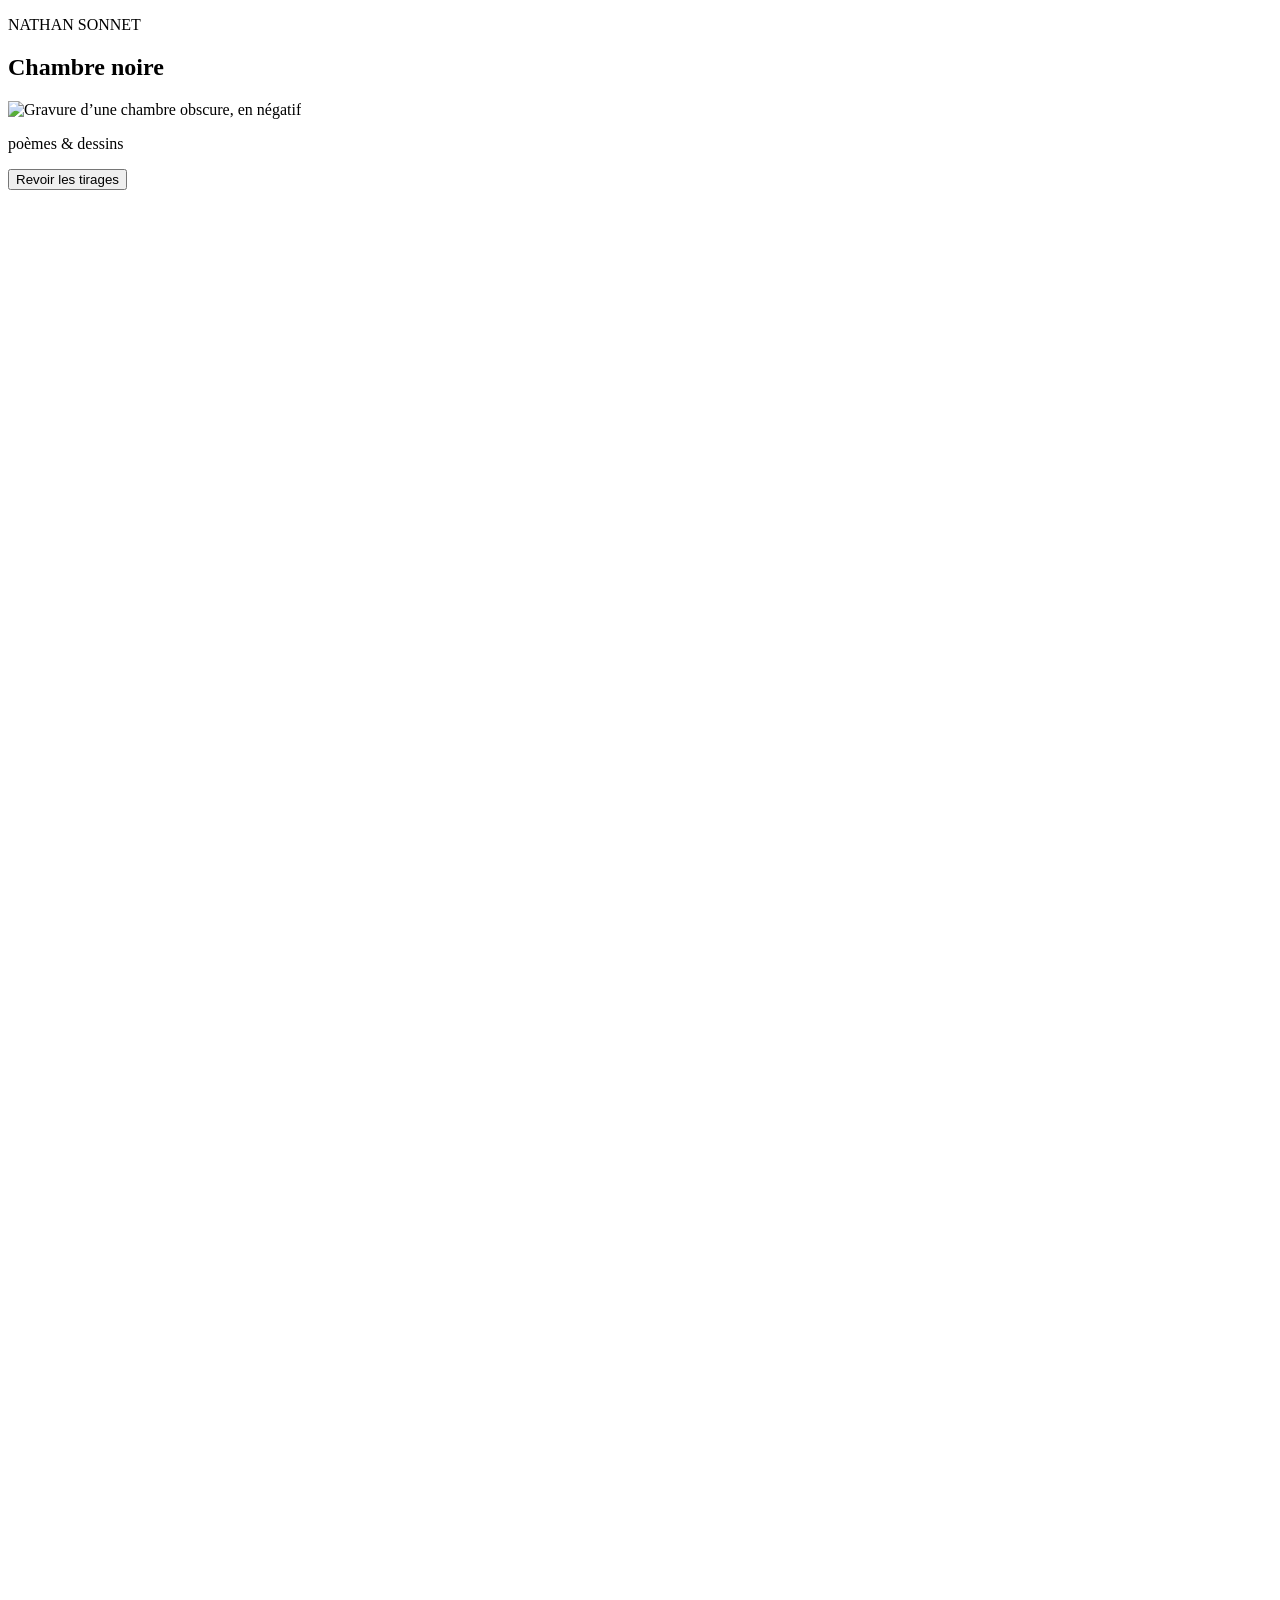
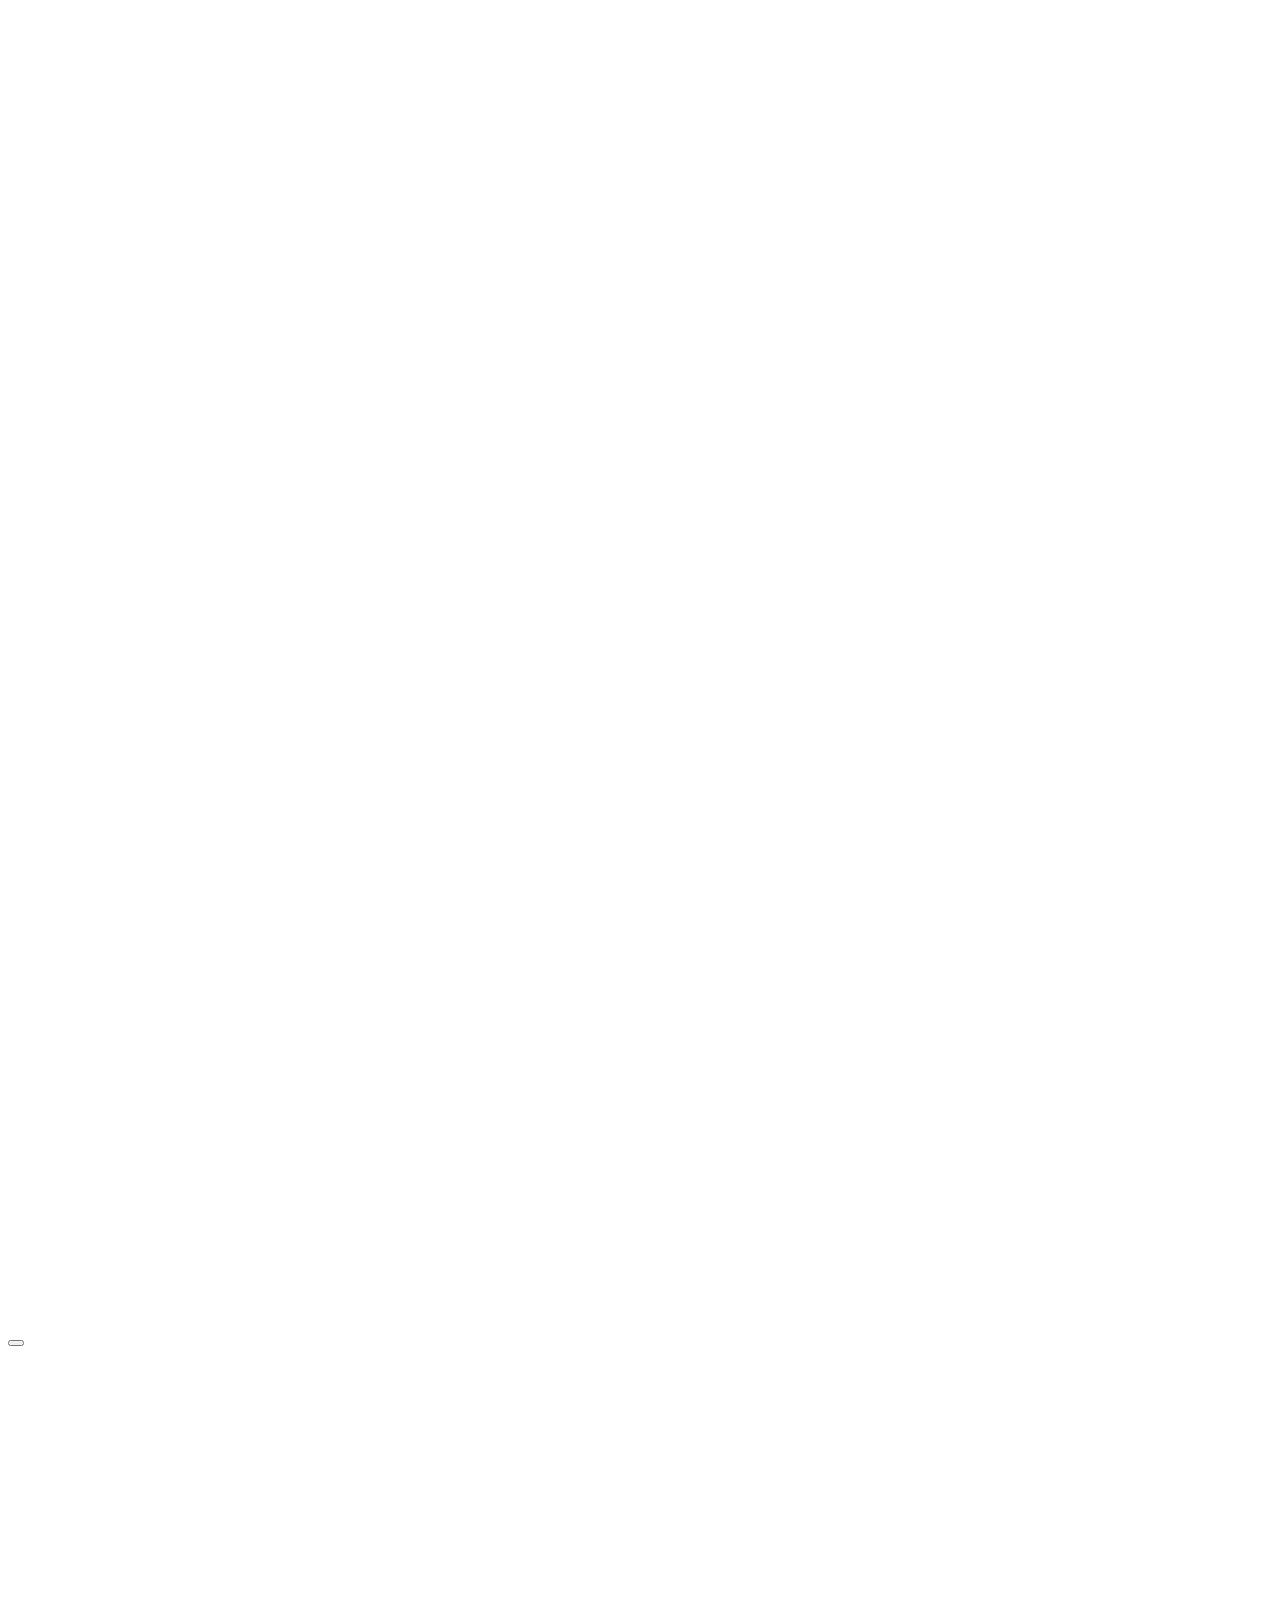
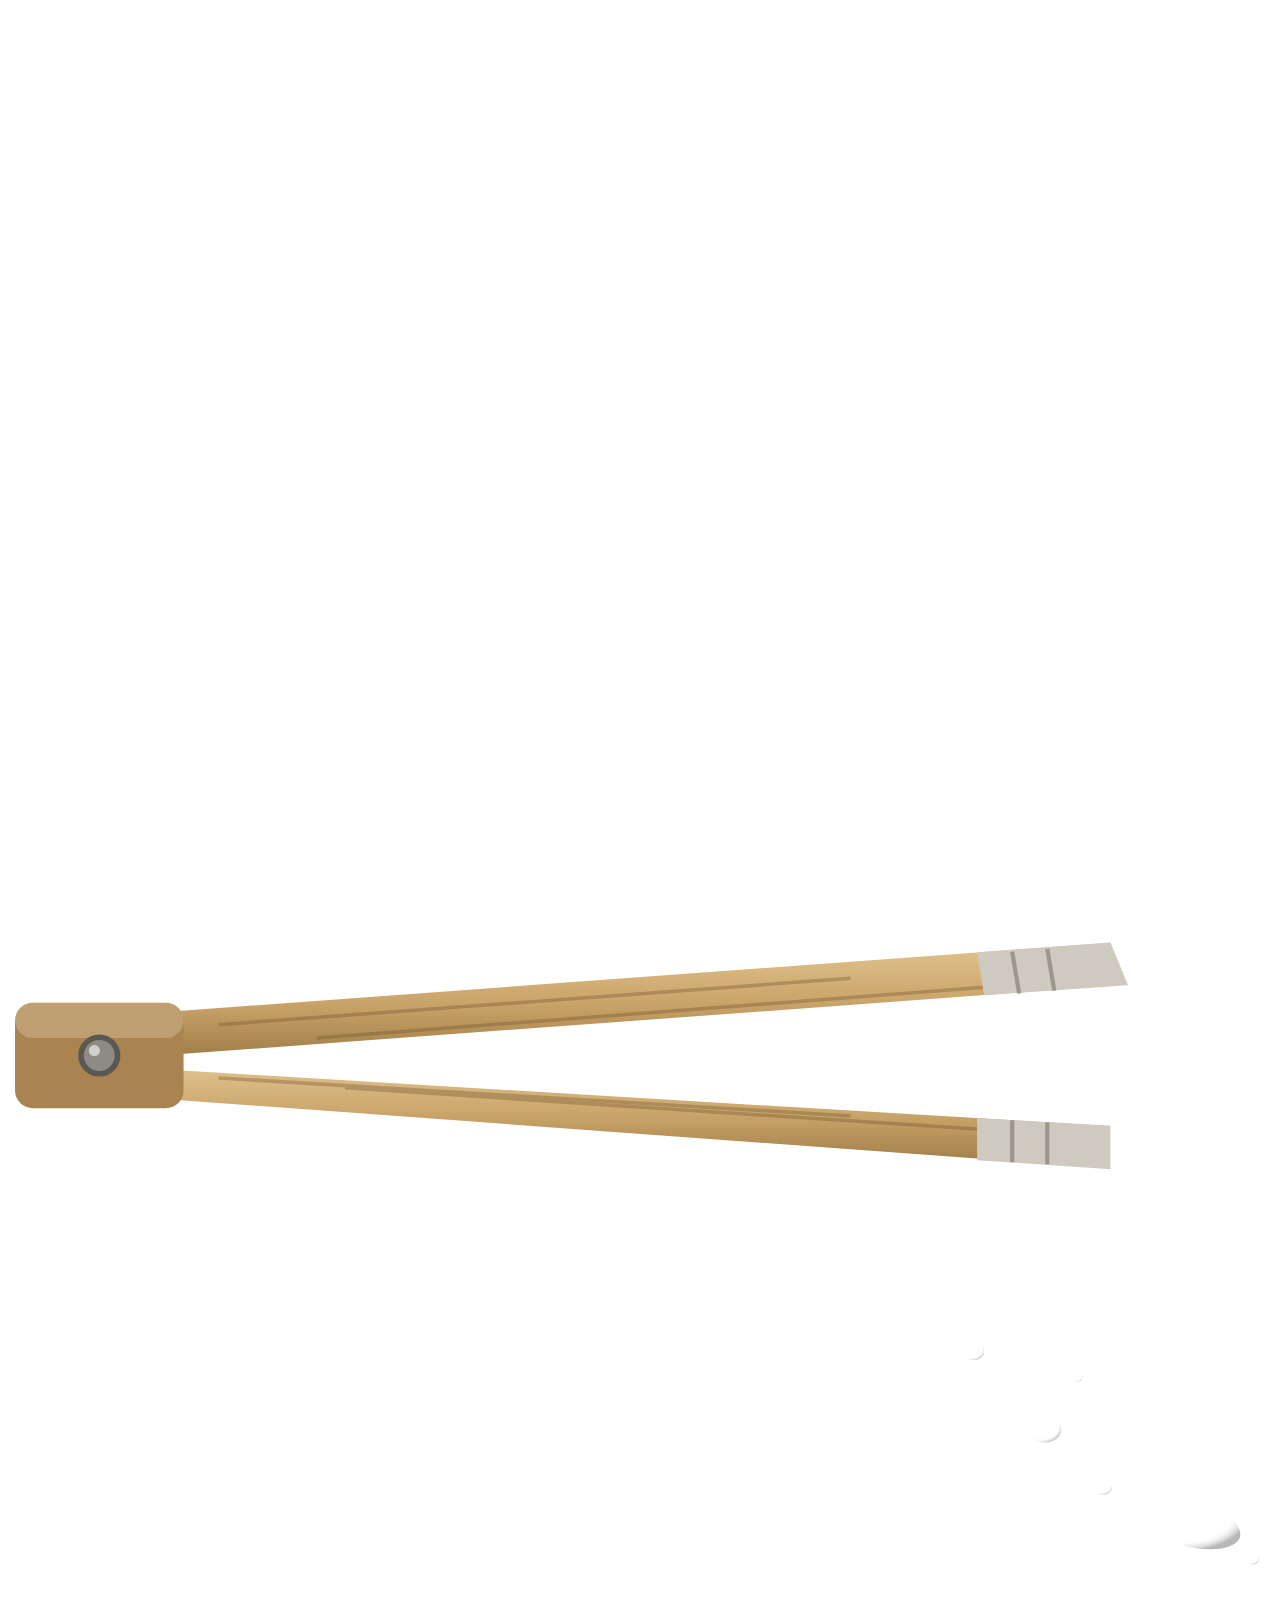
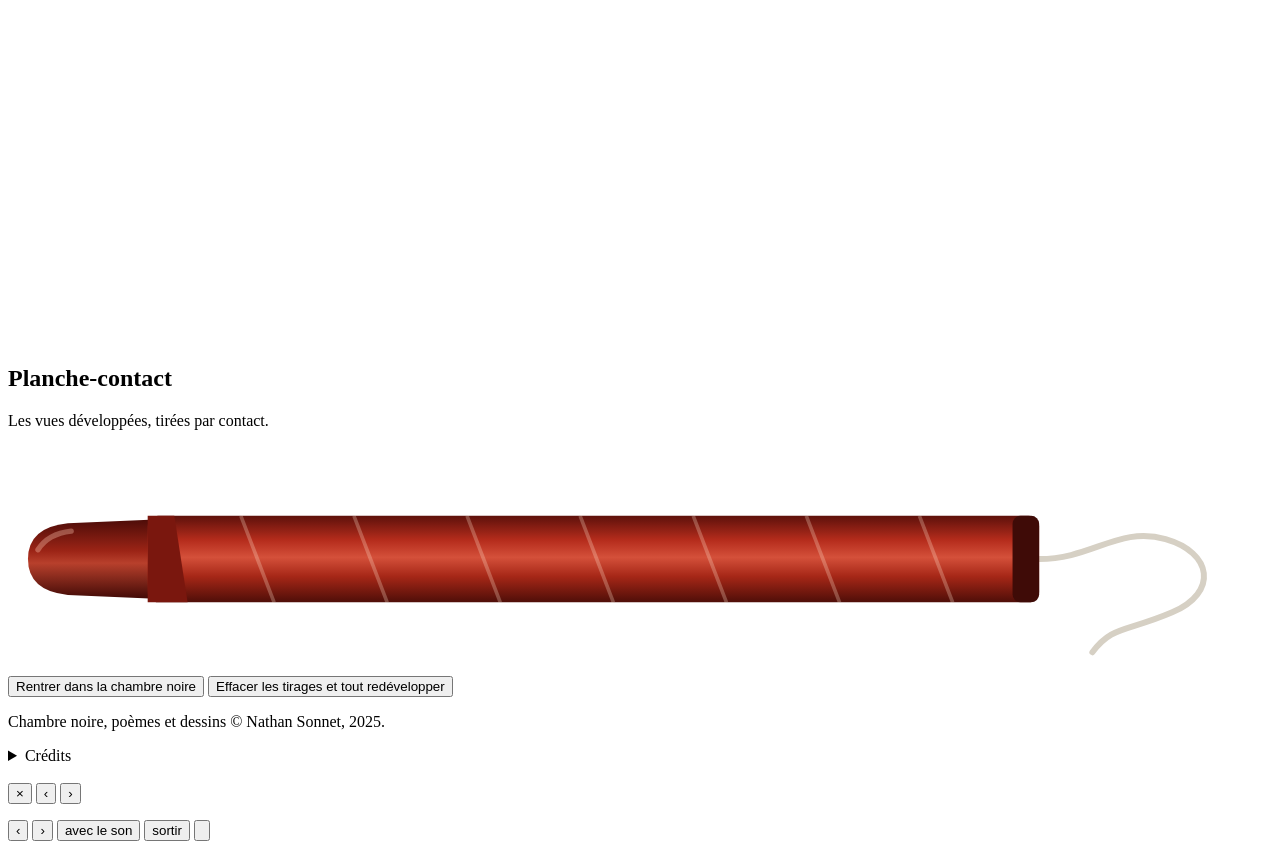
==== commit 7f2b6ff9: "Planche-contact : chapeau d'une ligne, gestes en consigne, crédits rangés Le mode d'emploi quitte le" ====
--- a/outils/gabarit.html
+++ b/outils/gabarit.html
@@ -65,7 +65,7 @@
 <g fill="url(#goutte)" transform="translate(84 -66)"><ellipse cx="236" cy="128" rx="5" ry="4.2"/><ellipse cx="254" cy="146" rx="2.6" ry="2.3"/><ellipse cx="214" cy="104" rx="3.2" ry="2.8"/><ellipse cx="300" cy="168" rx="2" ry="1.8"/><ellipse cx="246" cy="112" rx="1.6" ry="1.4"/><path d="M268 150 q14 -4 26 6 q6 7 -4 9 q-12 1 -20 -6 q-6 -6 -2 -9z"/></g>
 </svg>
 <h2>Planche-contact</h2>
-<p class="chapeau">Les vues développées dans la chambre noire, tirées par contact. Garder le doigt sur la planche pour la regarder au compte-fils&nbsp;; toucher une vue pour l’agrandir. Le crayon gras garde la trace des vues regardées.</p>
+<p class="chapeau">Les vues développées, tirées par contact.</p>
 <div class="feuille-contact"><div class="grille" id="grille"></div><div class="objet crayon-gras" aria-hidden="true"><svg viewBox="0 0 190 34">
 <defs><linearGradient id="cg-corps" x1="0" y1="0" x2="0" y2="1"><stop offset="0" stop-color="#5e110b"/><stop offset=".28" stop-color="#b52c1c"/><stop offset=".48" stop-color="#d4503a"/><stop offset=".7" stop-color="#a62717"/><stop offset="1" stop-color="#4f0e08"/></linearGradient>
 <linearGradient id="cg-cire" x1="0" y1="0" x2="0" y2="1"><stop offset="0" stop-color="#4c0c08"/><stop offset=".4" stop-color="#9c2416"/><stop offset=".55" stop-color="#b8402c"/><stop offset="1" stop-color="#410a06"/></linearGradient>
@@ -84,8 +84,10 @@
 </div>
 <div class="mentions">
 <p>Chambre noire, poèmes et dessins © Nathan Sonnet, 2025.</p>
+<details class="credits" id="credits"><summary>Crédits</summary>
 <p>Sons&nbsp;: enregistrements de Freesound.org. Ventilation&nbsp;: silencyo (CC BY 3.0). Obturateur, pas, coups, portes, interrupteur, eau, papier, pinces, robinet et vent&nbsp;: cabled_mess, colo777, carroll27, LampEight, Kinoton, toddcircle, odilonmarcenar, Nox_Sound, haulaway, matieke, Pipelenisf, leonseptavaux, ValentinPetite, Joao_Janz, felix.blume (domaine public, CC0). Police&nbsp;: Lora (SIL Open Font License).</p>
 <!--MUSIQUE-->
+</details>
 </div>
 </div>
 </div>
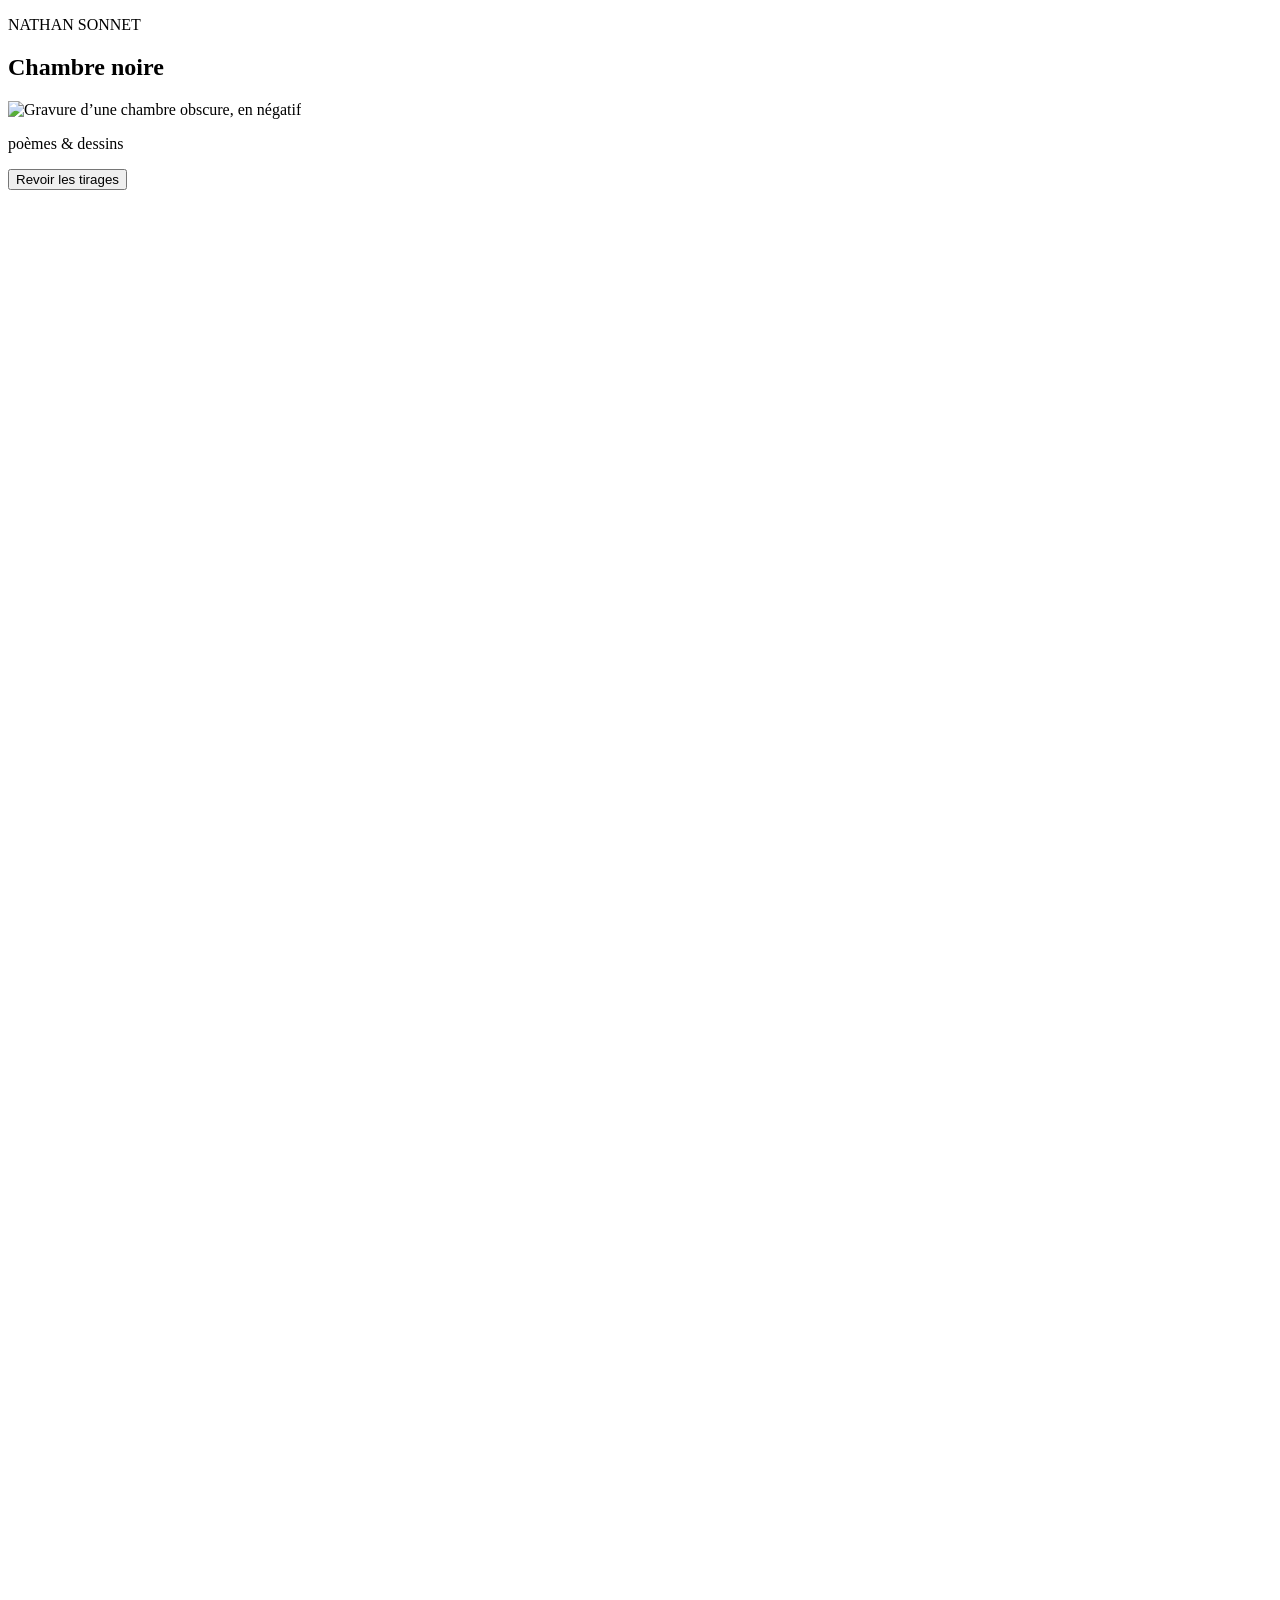
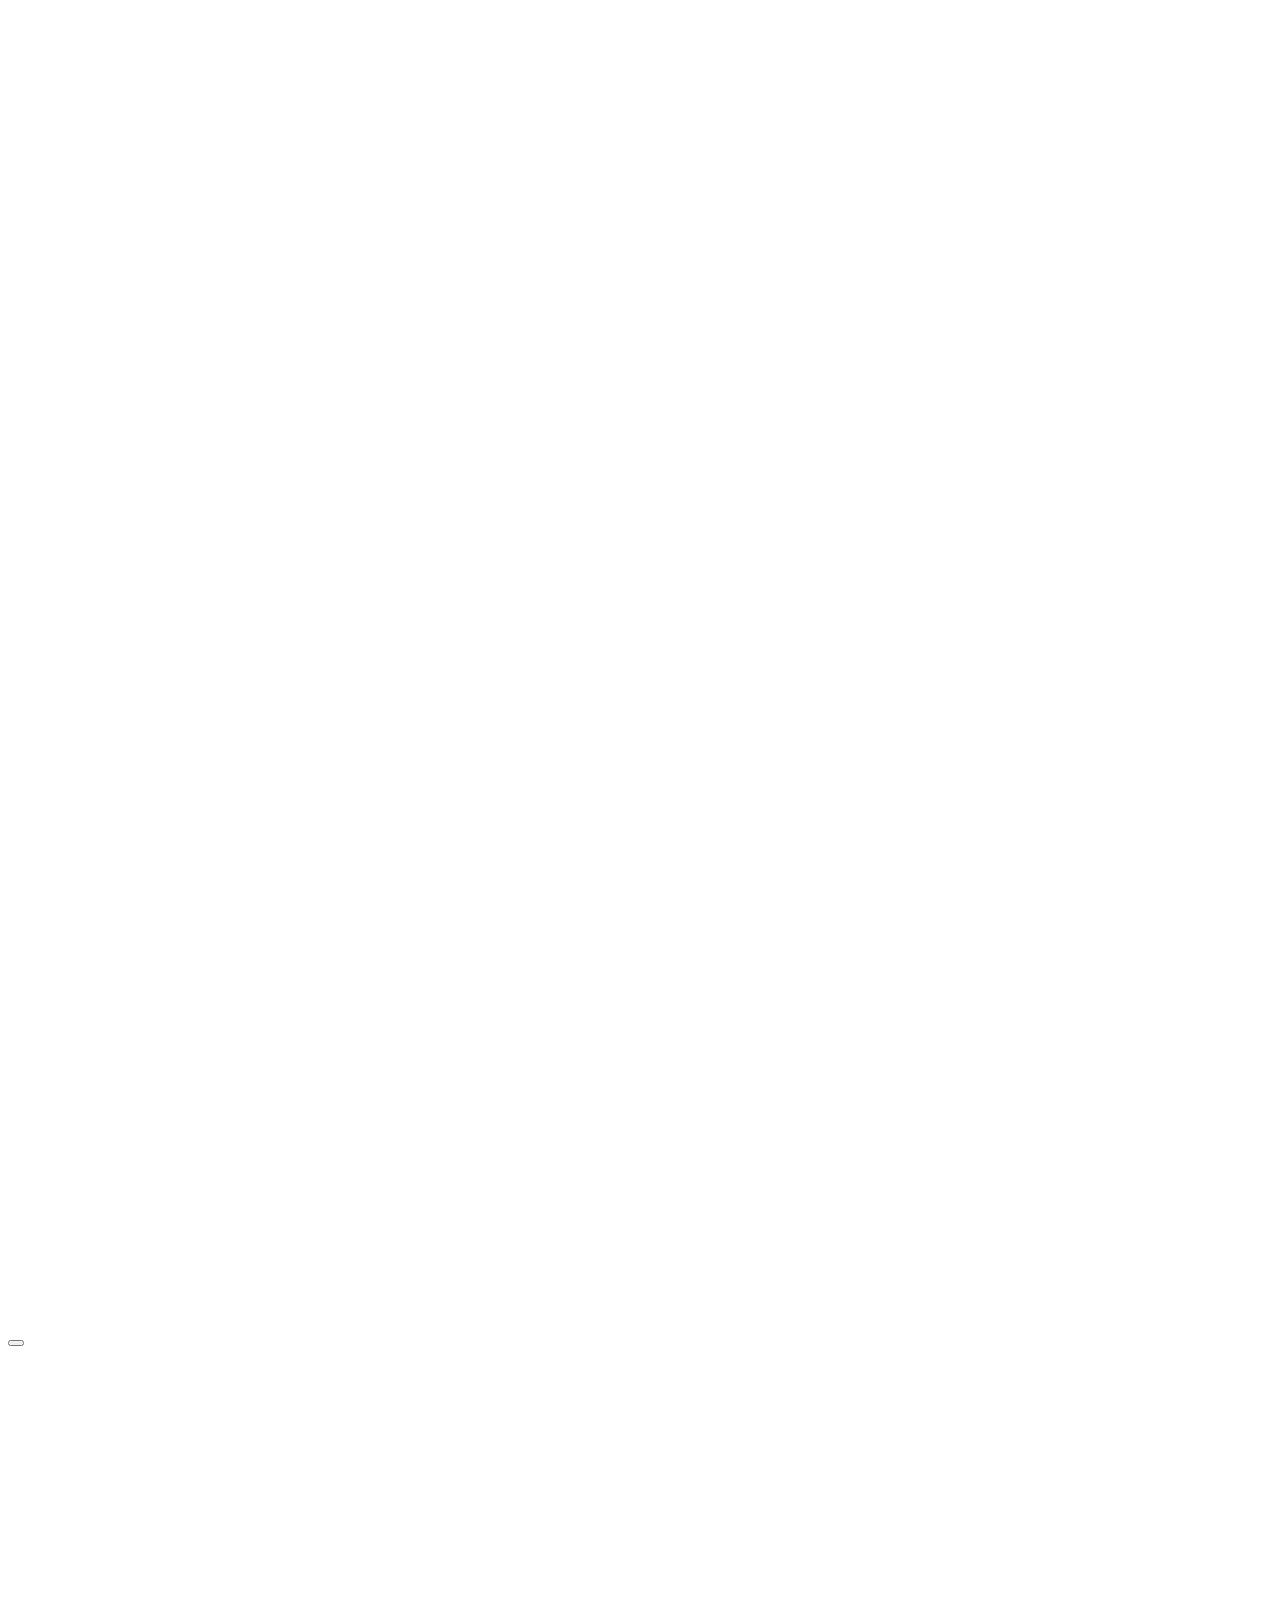
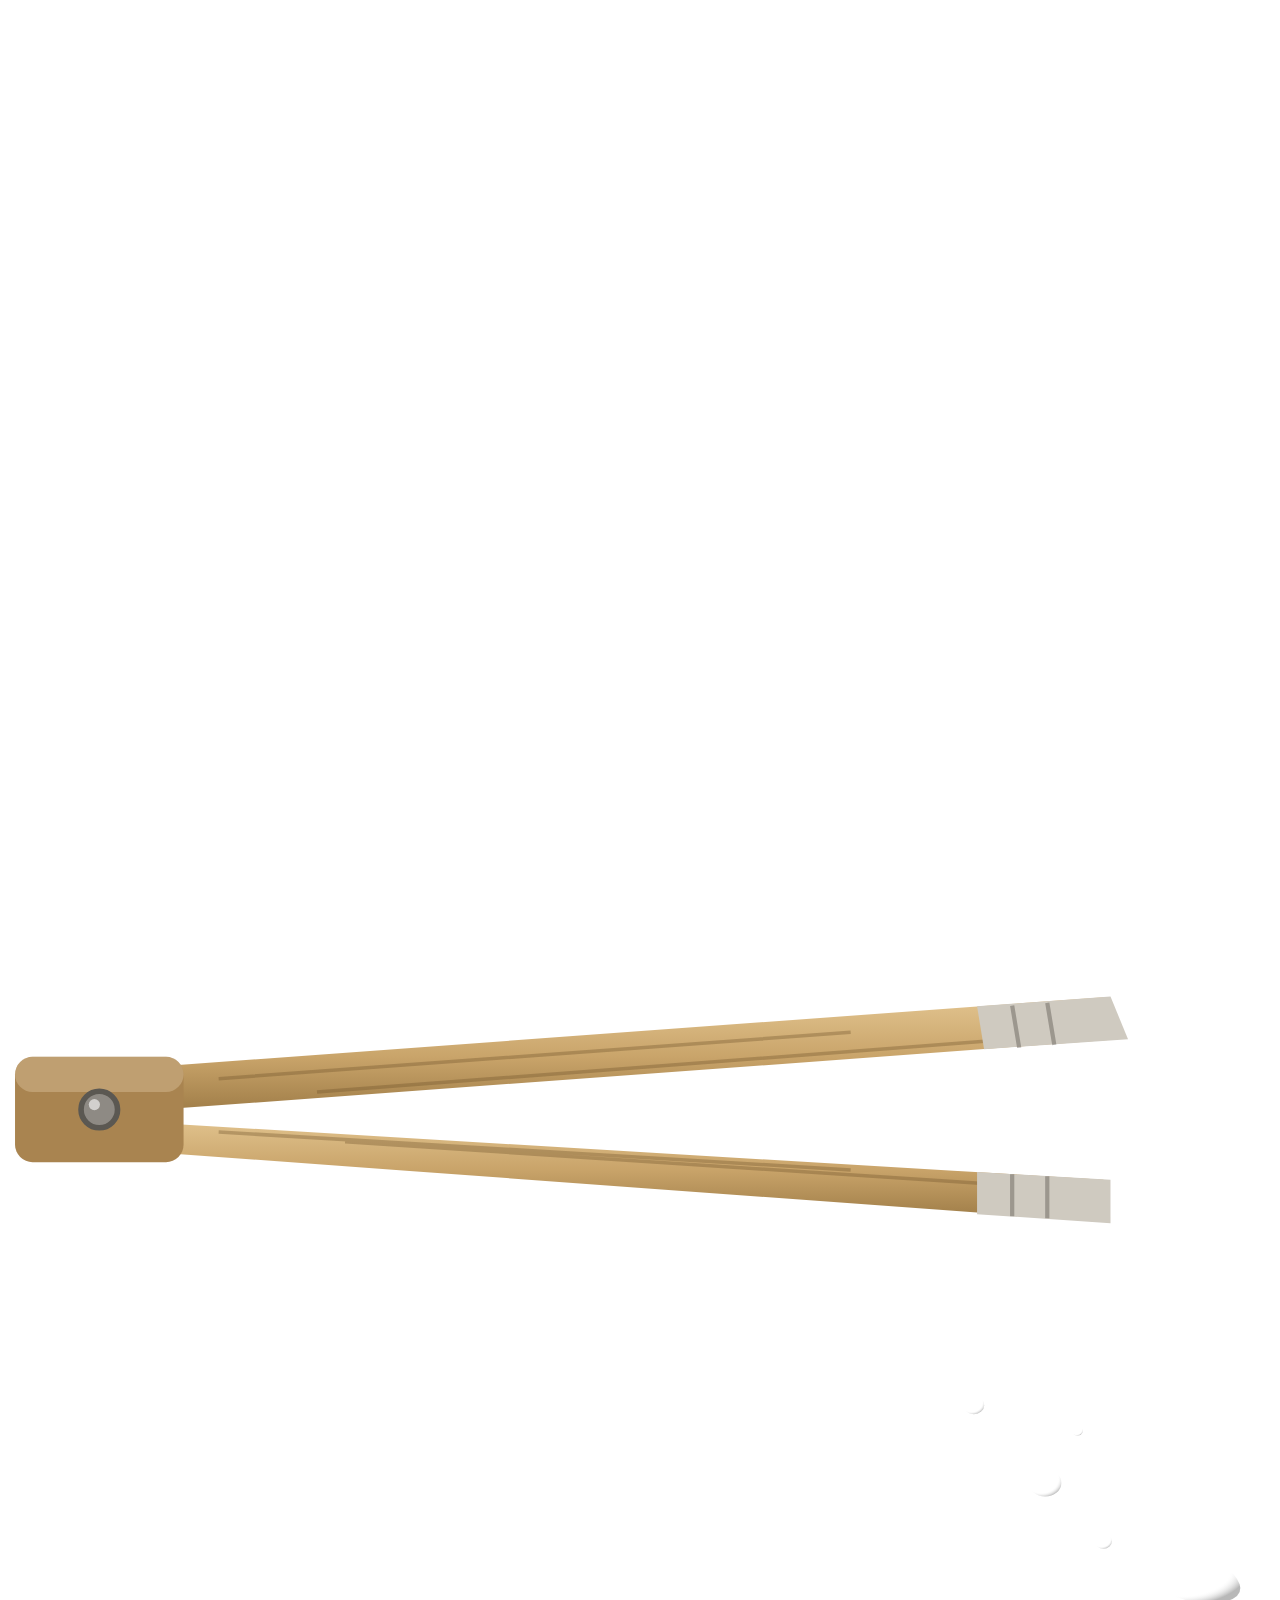
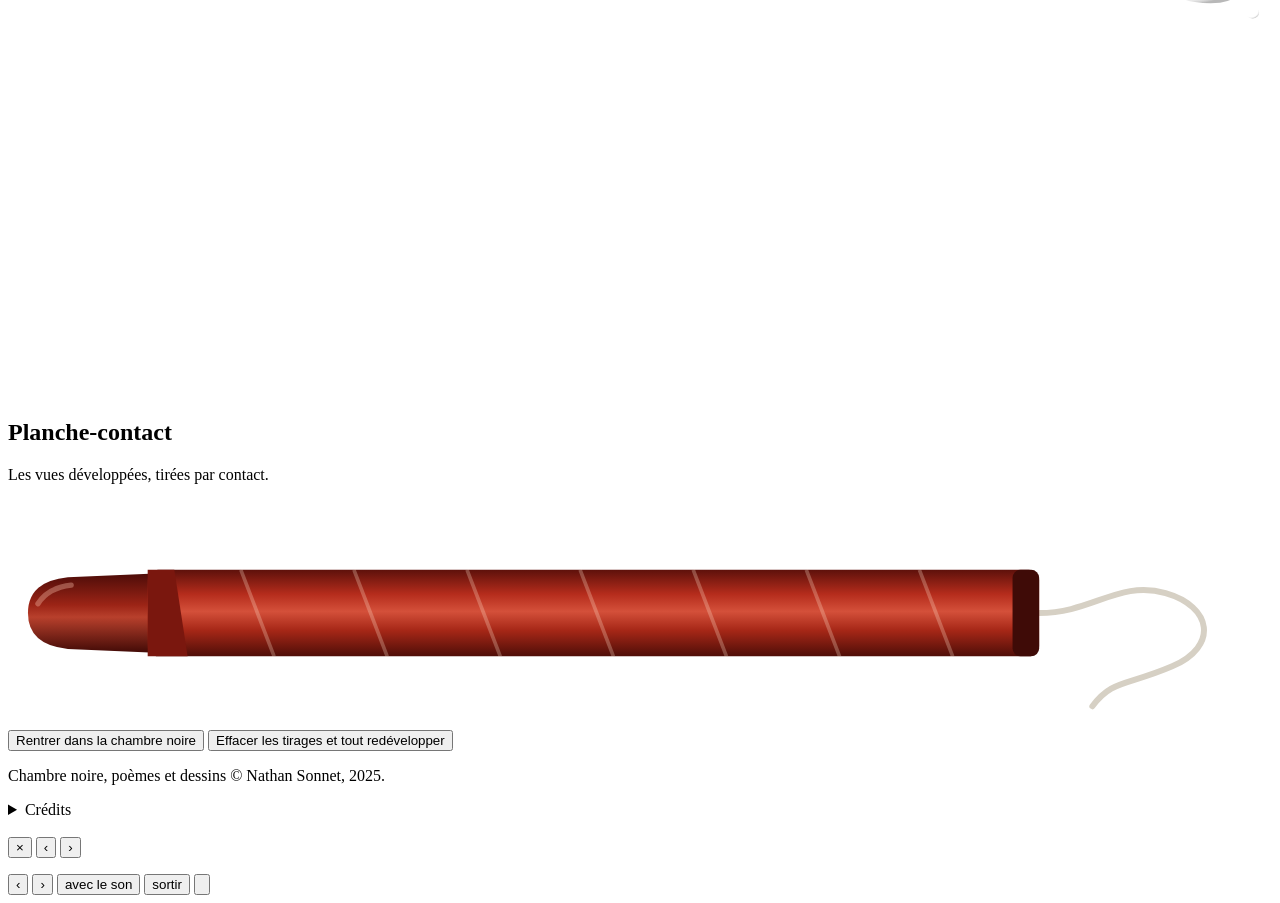
==== commit 093c1151: "Sortie : une vraie porte de labo qui s'ouvre sur la pièce claire ; ventilation plus basse La fente b" ====
--- a/outils/gabarit.html
+++ b/outils/gabarit.html
@@ -46,7 +46,11 @@
 
 <section class="planche" data-kind="sortie" aria-label="Sortie de la chambre noire">
 <svg class="labo" viewBox="0 0 390 844" preserveAspectRatio="xMidYMid slice" aria-hidden="true"></svg>
-<div class="porte" aria-hidden="true"></div>
+<div class="sas" aria-hidden="true"><div class="cadre"><div class="vue">
+<svg class="piece" viewBox="0 0 222 590"></svg>
+<div class="gond"><div class="battant"><svg viewBox="0 0 206 574"></svg><div class="jour"></div><div class="ombre"></div></div></div>
+<svg class="mur" viewBox="-700 -400 1790 1644"></svg>
+</div></div><div class="blanc"></div></div>
 <div class="dehors">
 <div class="dehors-page">
 <div class="objet pince" aria-hidden="true"><svg viewBox="0 0 180 48">
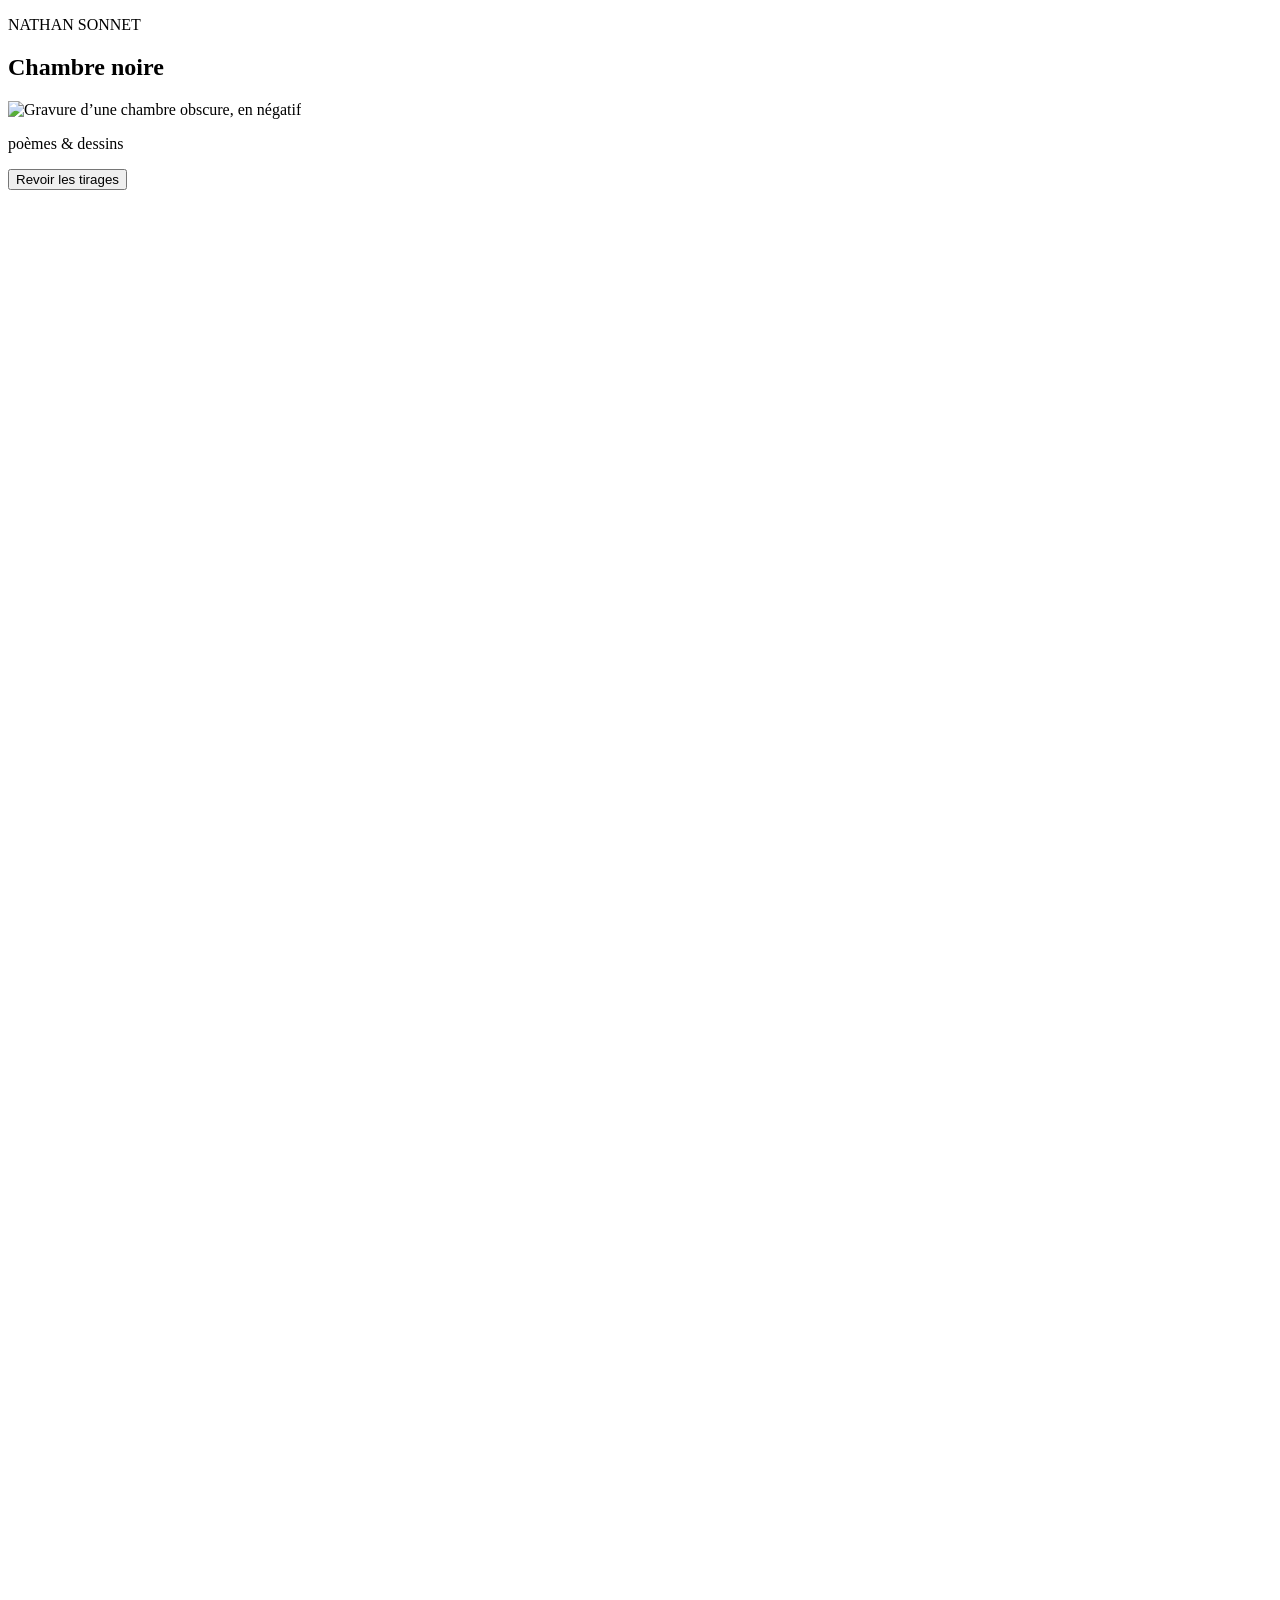
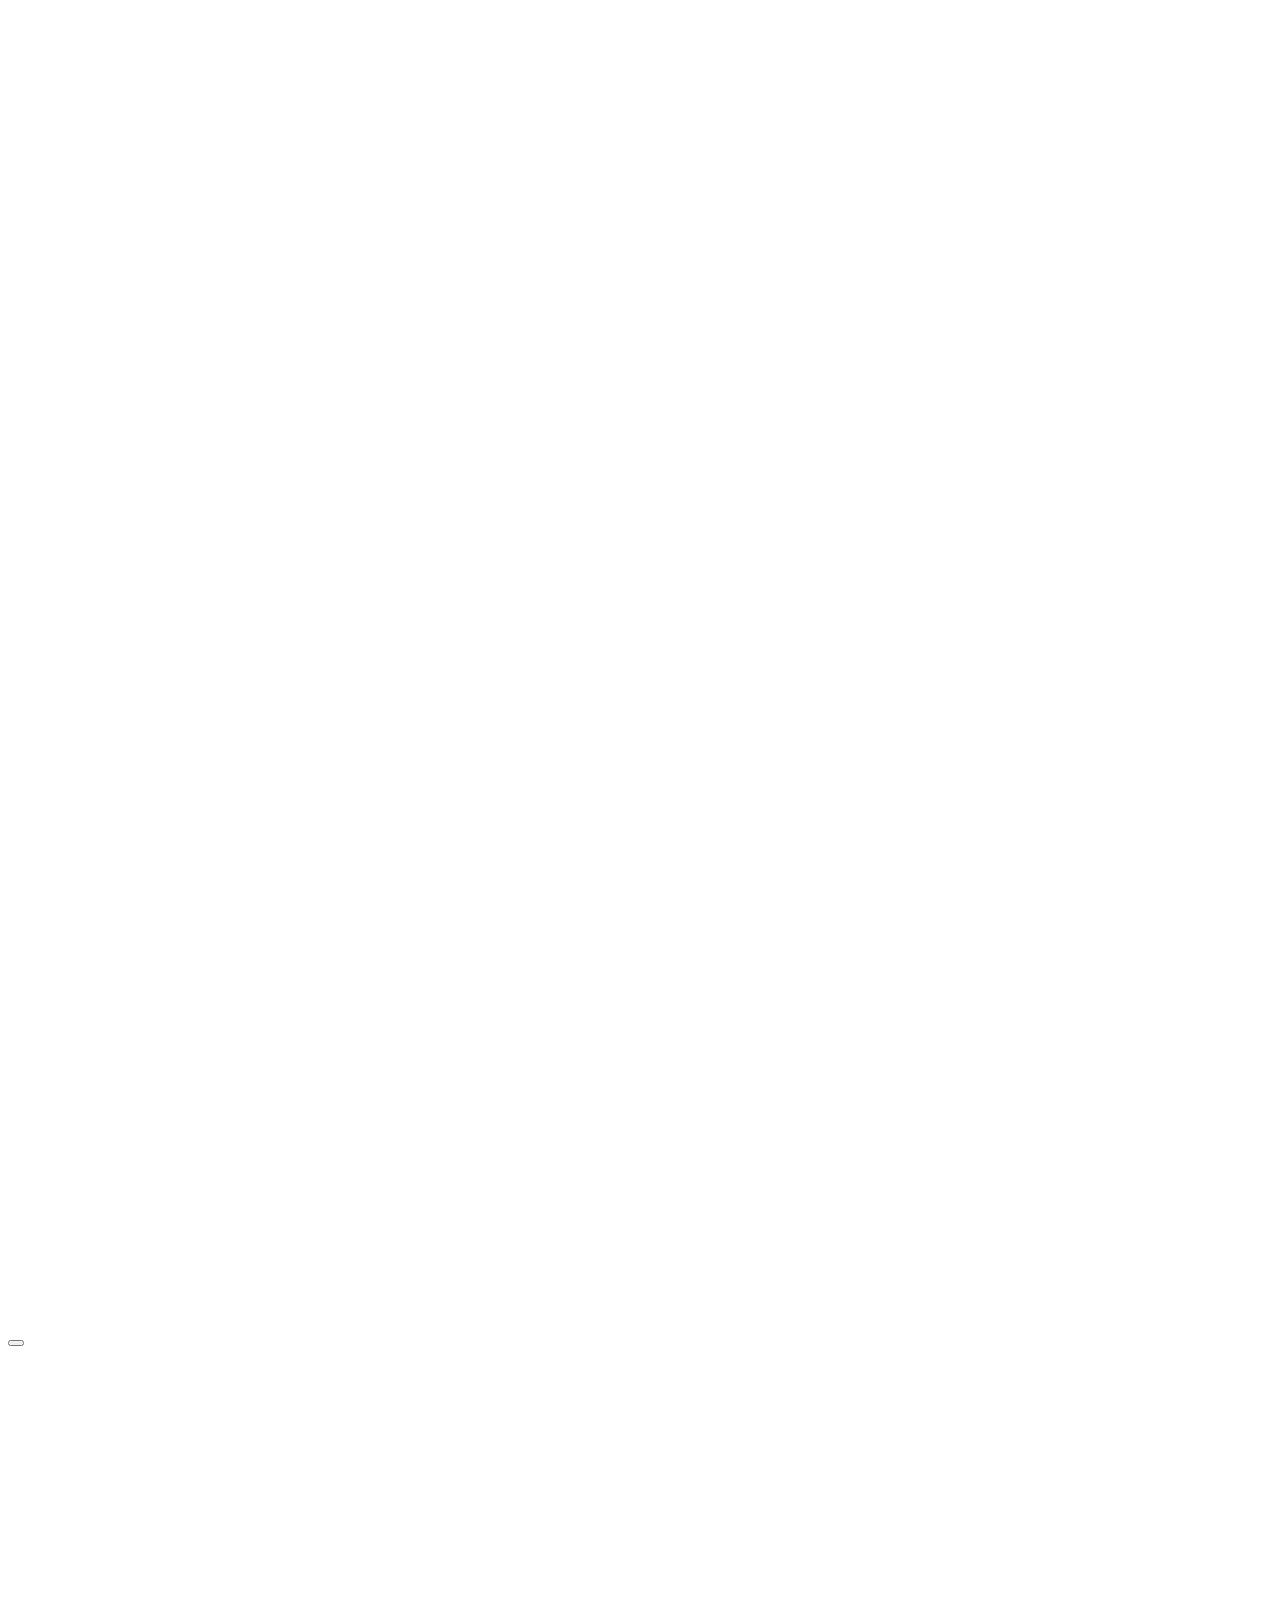
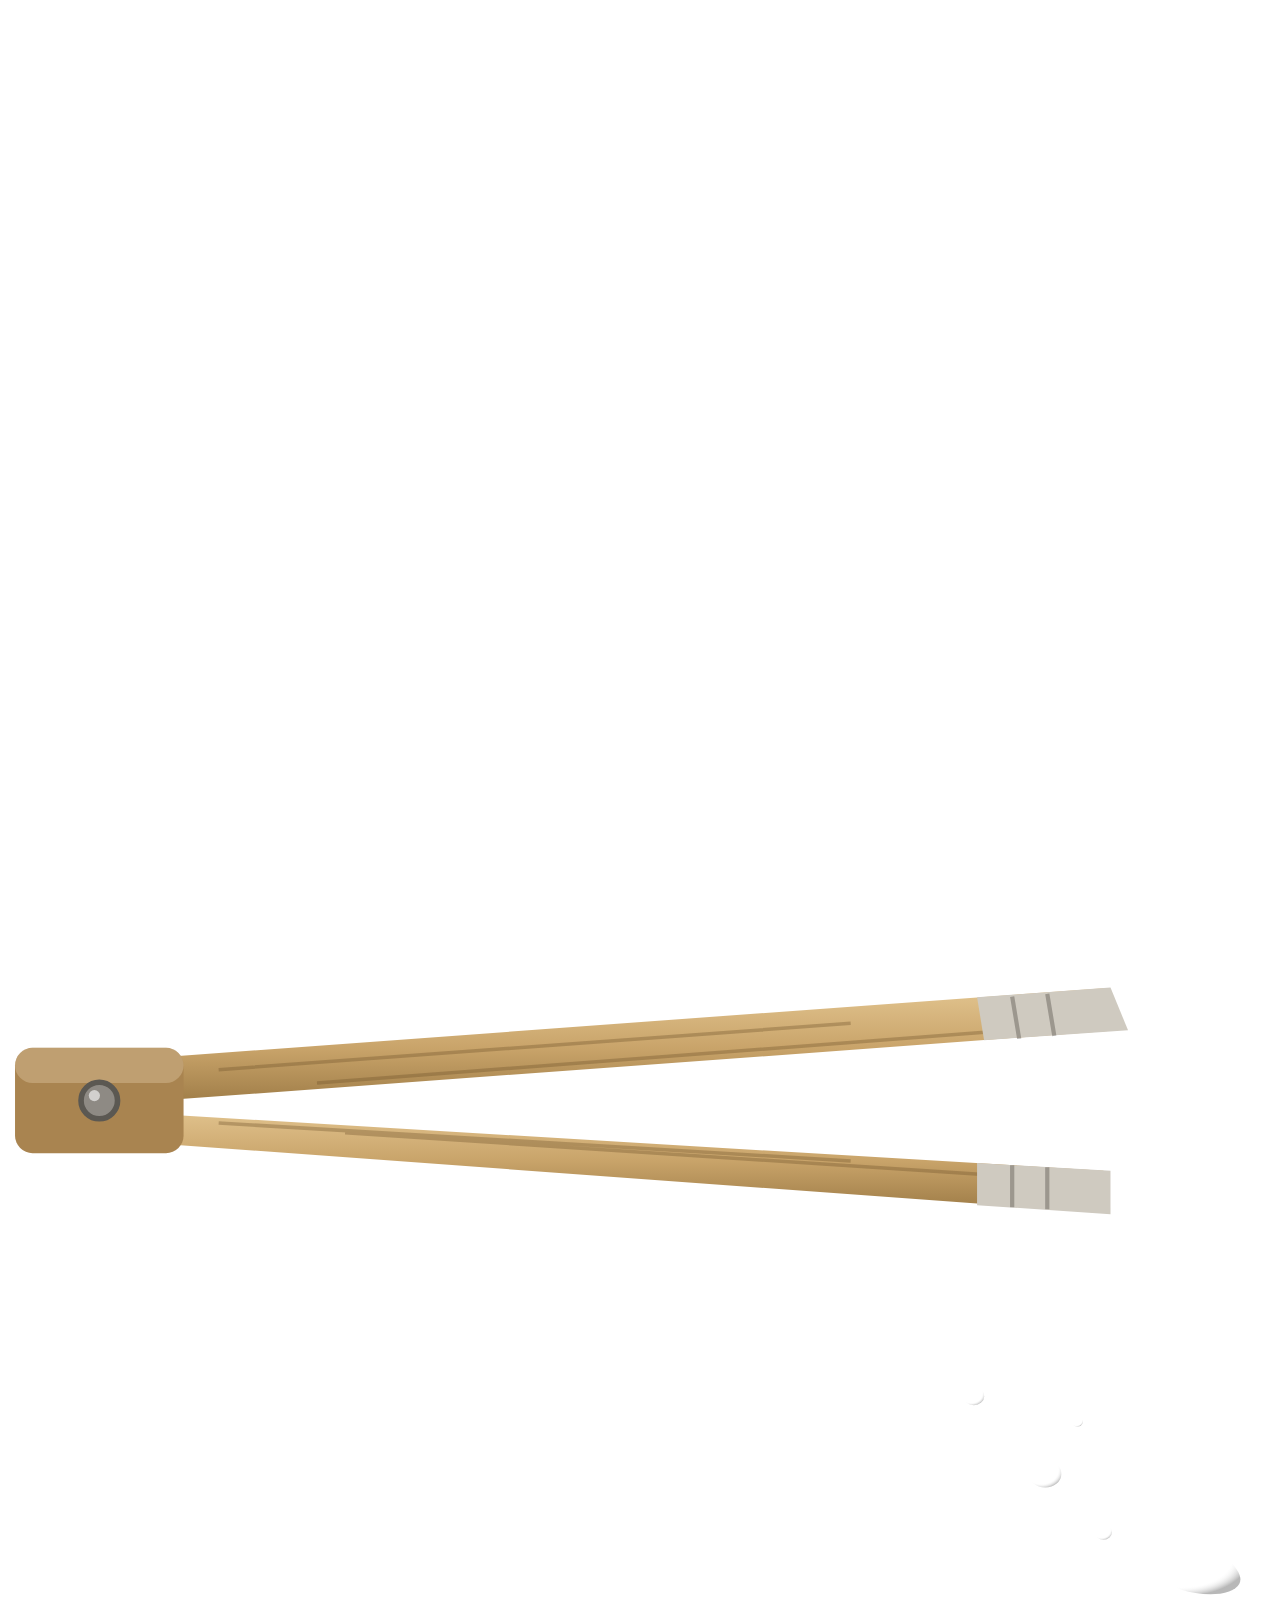
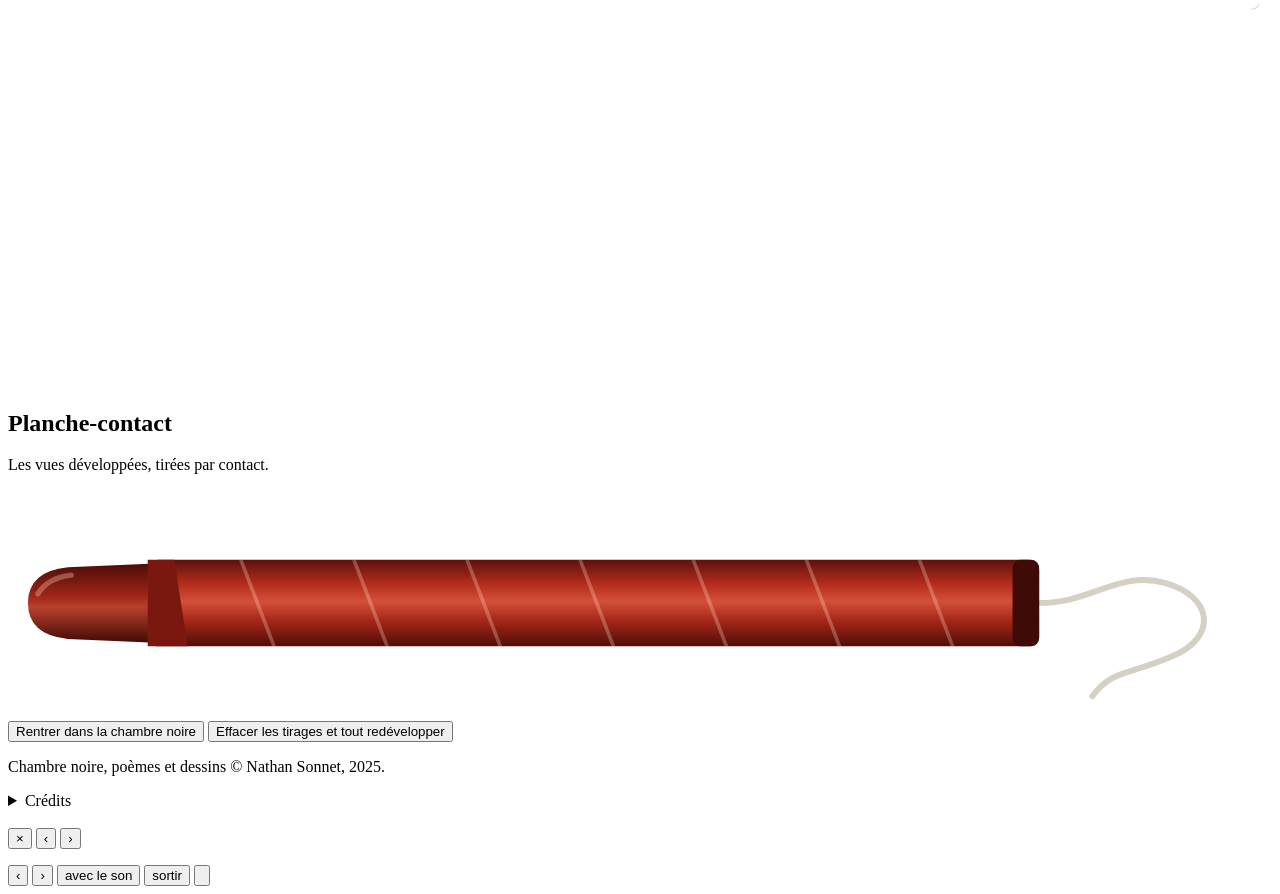
==== commit 877c915b: "Sortie : on marche jusqu'à la paillasse ; lever l'aiguille en rinçant ; plus de vent dans la pièce c" ====
--- a/outils/gabarit.html
+++ b/outils/gabarit.html
@@ -46,8 +46,9 @@
 
 <section class="planche" data-kind="sortie" aria-label="Sortie de la chambre noire">
 <svg class="labo" viewBox="0 0 390 844" preserveAspectRatio="xMidYMid slice" aria-hidden="true"></svg>
+<button class="aiguille" type="button" hidden><span>lever l’aiguille</span></button>
 <div class="sas" aria-hidden="true"><div class="cadre"><div class="vue">
-<svg class="piece" viewBox="0 0 222 590"></svg>
+<svg class="piece"></svg><div class="voile"></div>
 <div class="gond"><div class="battant"><svg viewBox="0 0 206 574"></svg><div class="jour"></div><div class="ombre"></div></div></div>
 <svg class="mur" viewBox="-700 -400 1790 1644"></svg>
 </div></div><div class="blanc"></div></div>
@@ -89,7 +90,7 @@
 <div class="mentions">
 <p>Chambre noire, poèmes et dessins © Nathan Sonnet, 2025.</p>
 <details class="credits" id="credits"><summary>Crédits</summary>
-<p>Sons&nbsp;: enregistrements de Freesound.org. Ventilation&nbsp;: silencyo (CC BY 3.0). Obturateur, pas, coups, portes, interrupteur, eau, papier, pinces, robinet et vent&nbsp;: cabled_mess, colo777, carroll27, LampEight, Kinoton, toddcircle, odilonmarcenar, Nox_Sound, haulaway, matieke, Pipelenisf, leonseptavaux, ValentinPetite, Joao_Janz, felix.blume (domaine public, CC0). Police&nbsp;: Lora (SIL Open Font License).</p>
+<p>Sons&nbsp;: enregistrements de Freesound.org. Ventilation&nbsp;: silencyo (CC BY 3.0). Obturateur, pas, coups, portes, interrupteur, eau, papier, pinces, robinet&nbsp;: cabled_mess, colo777, carroll27, LampEight, Kinoton, toddcircle, odilonmarcenar, Nox_Sound, haulaway, matieke, Pipelenisf, leonseptavaux, ValentinPetite, Joao_Janz (domaine public, CC0). Police&nbsp;: Lora (SIL Open Font License).</p>
 <!--MUSIQUE-->
 </details>
 </div>
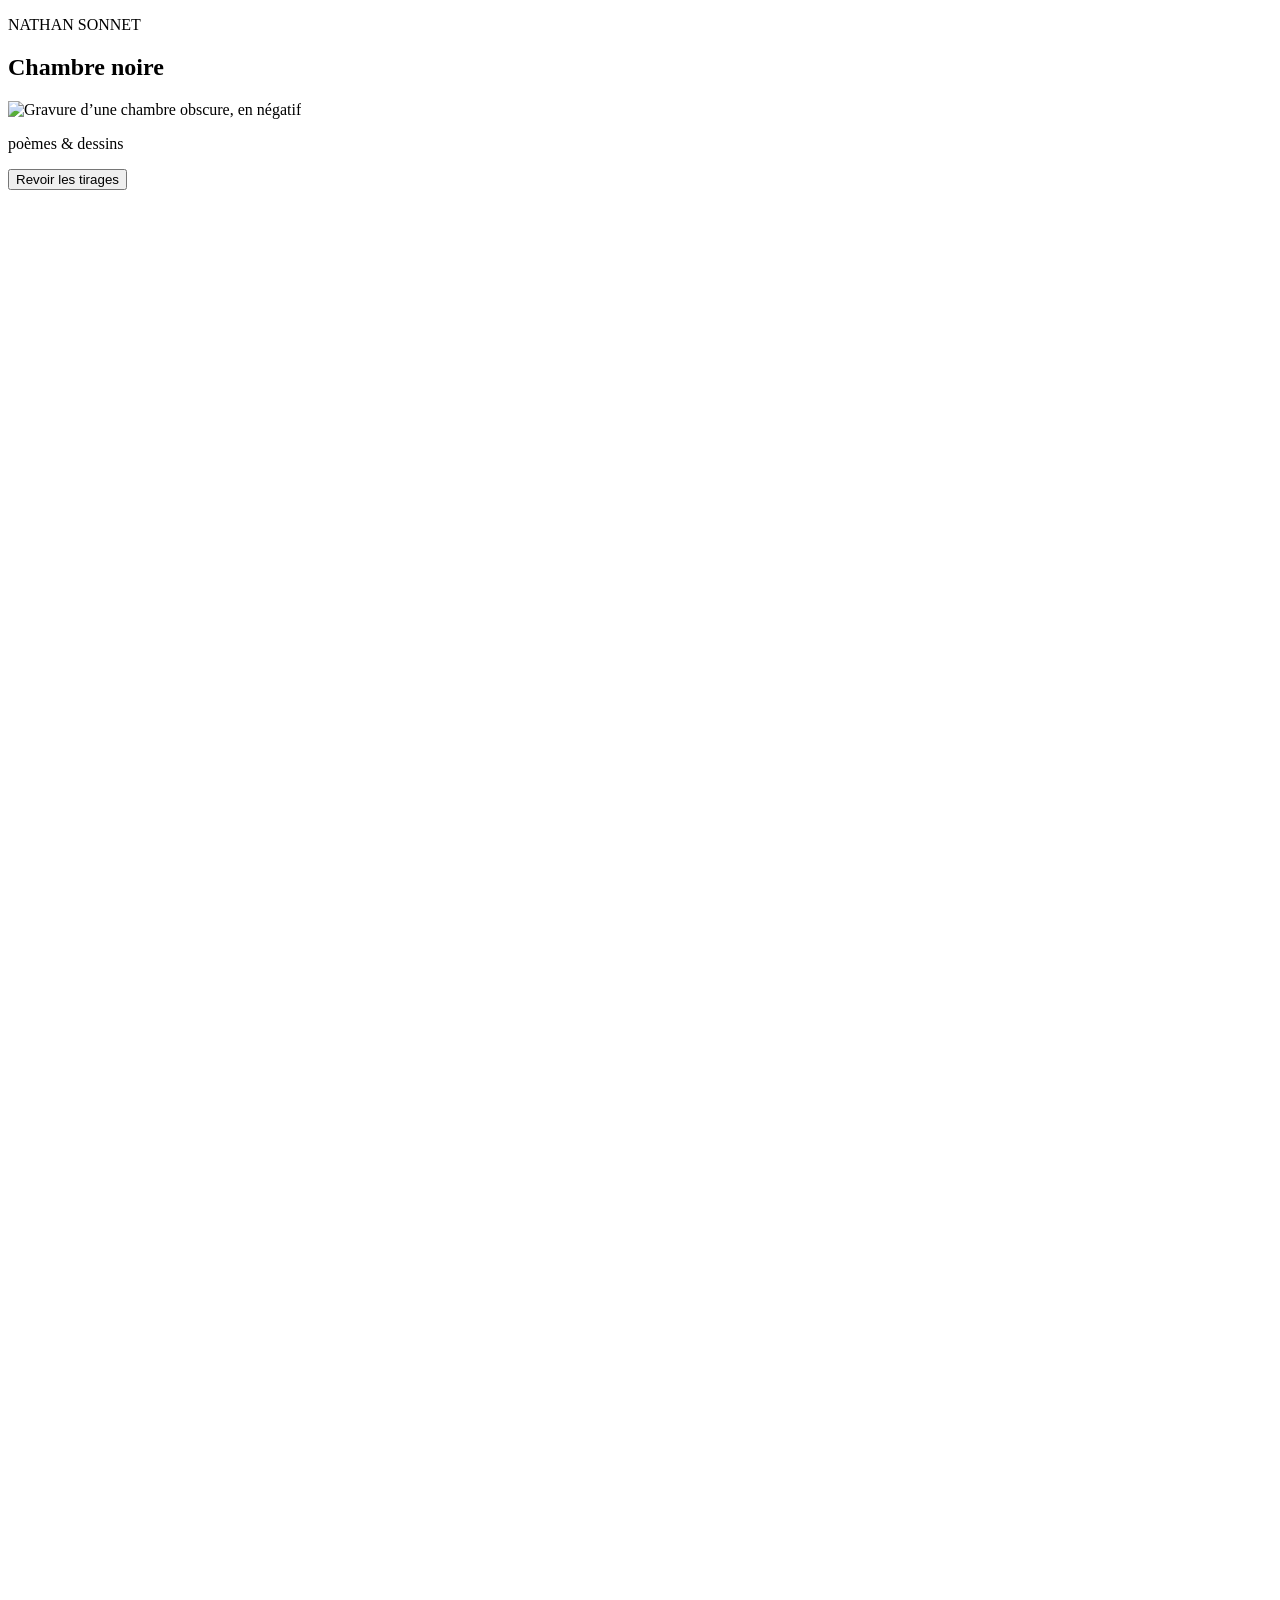
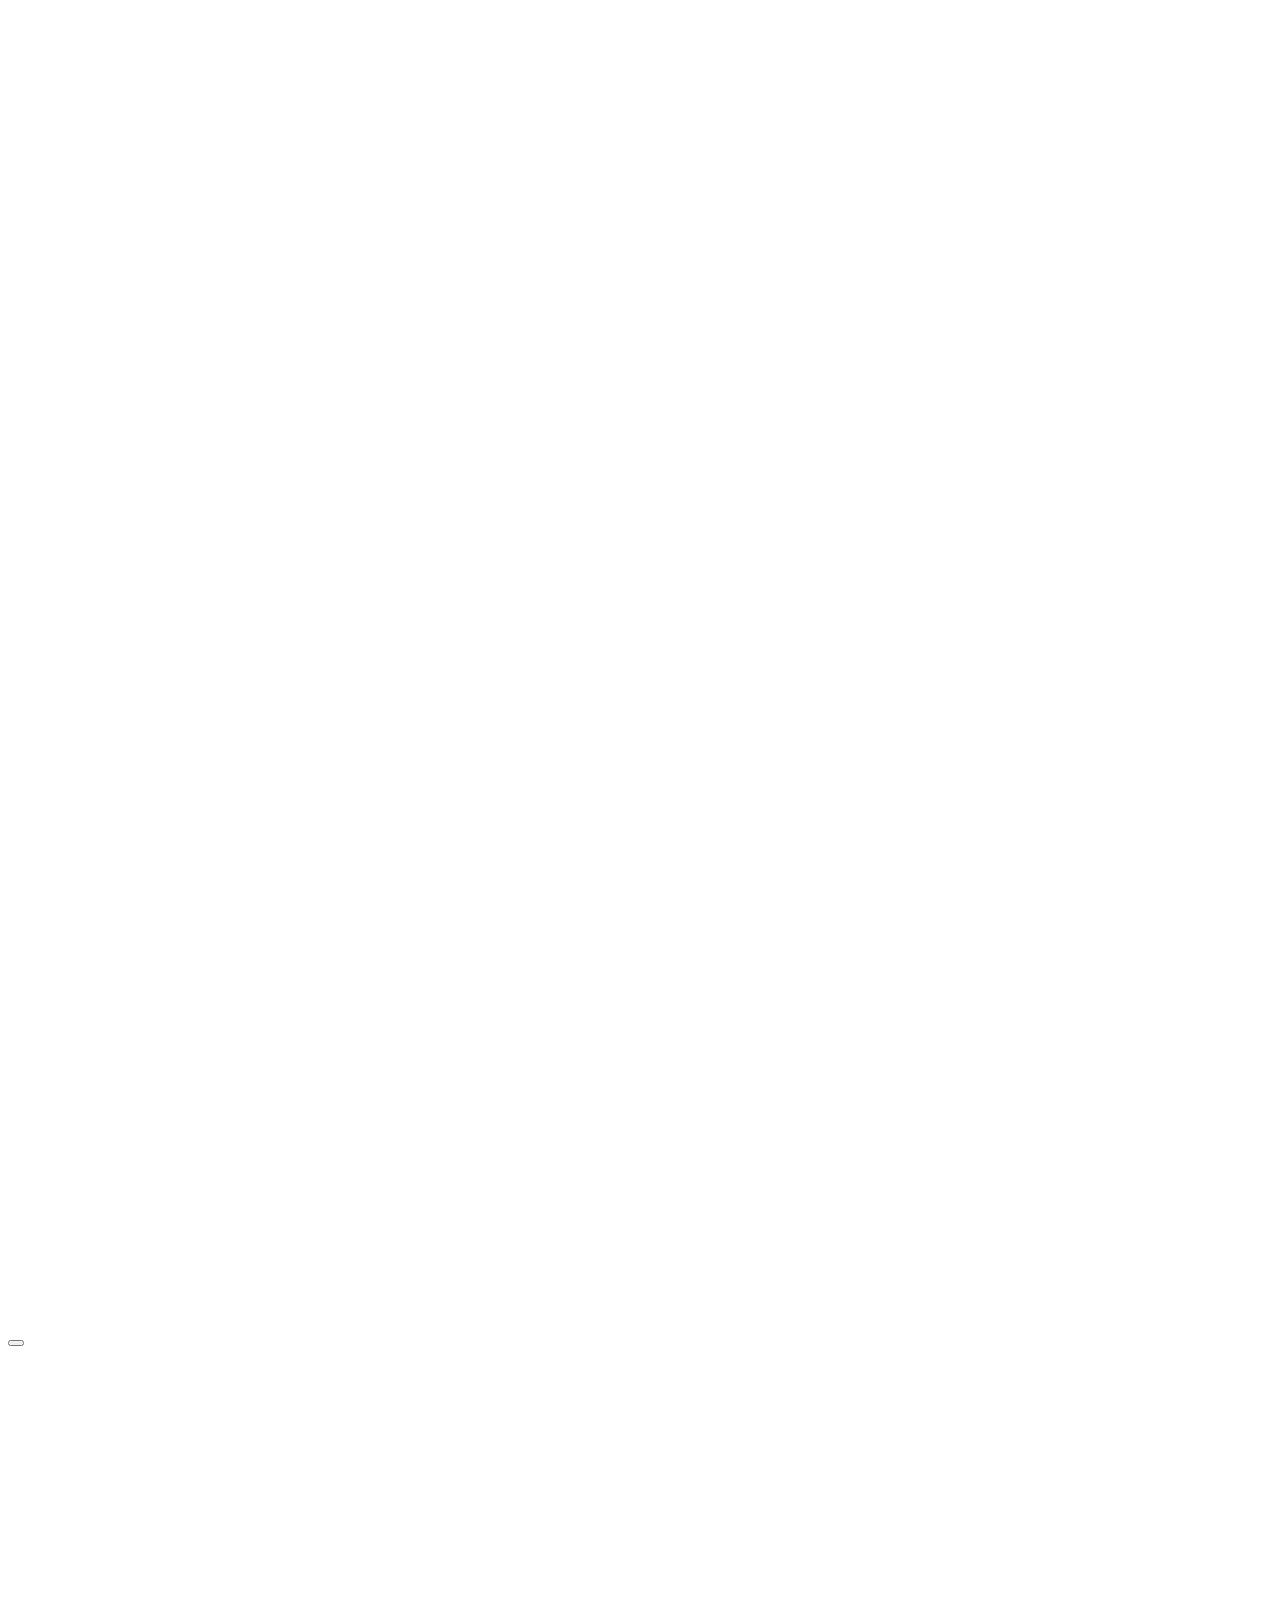
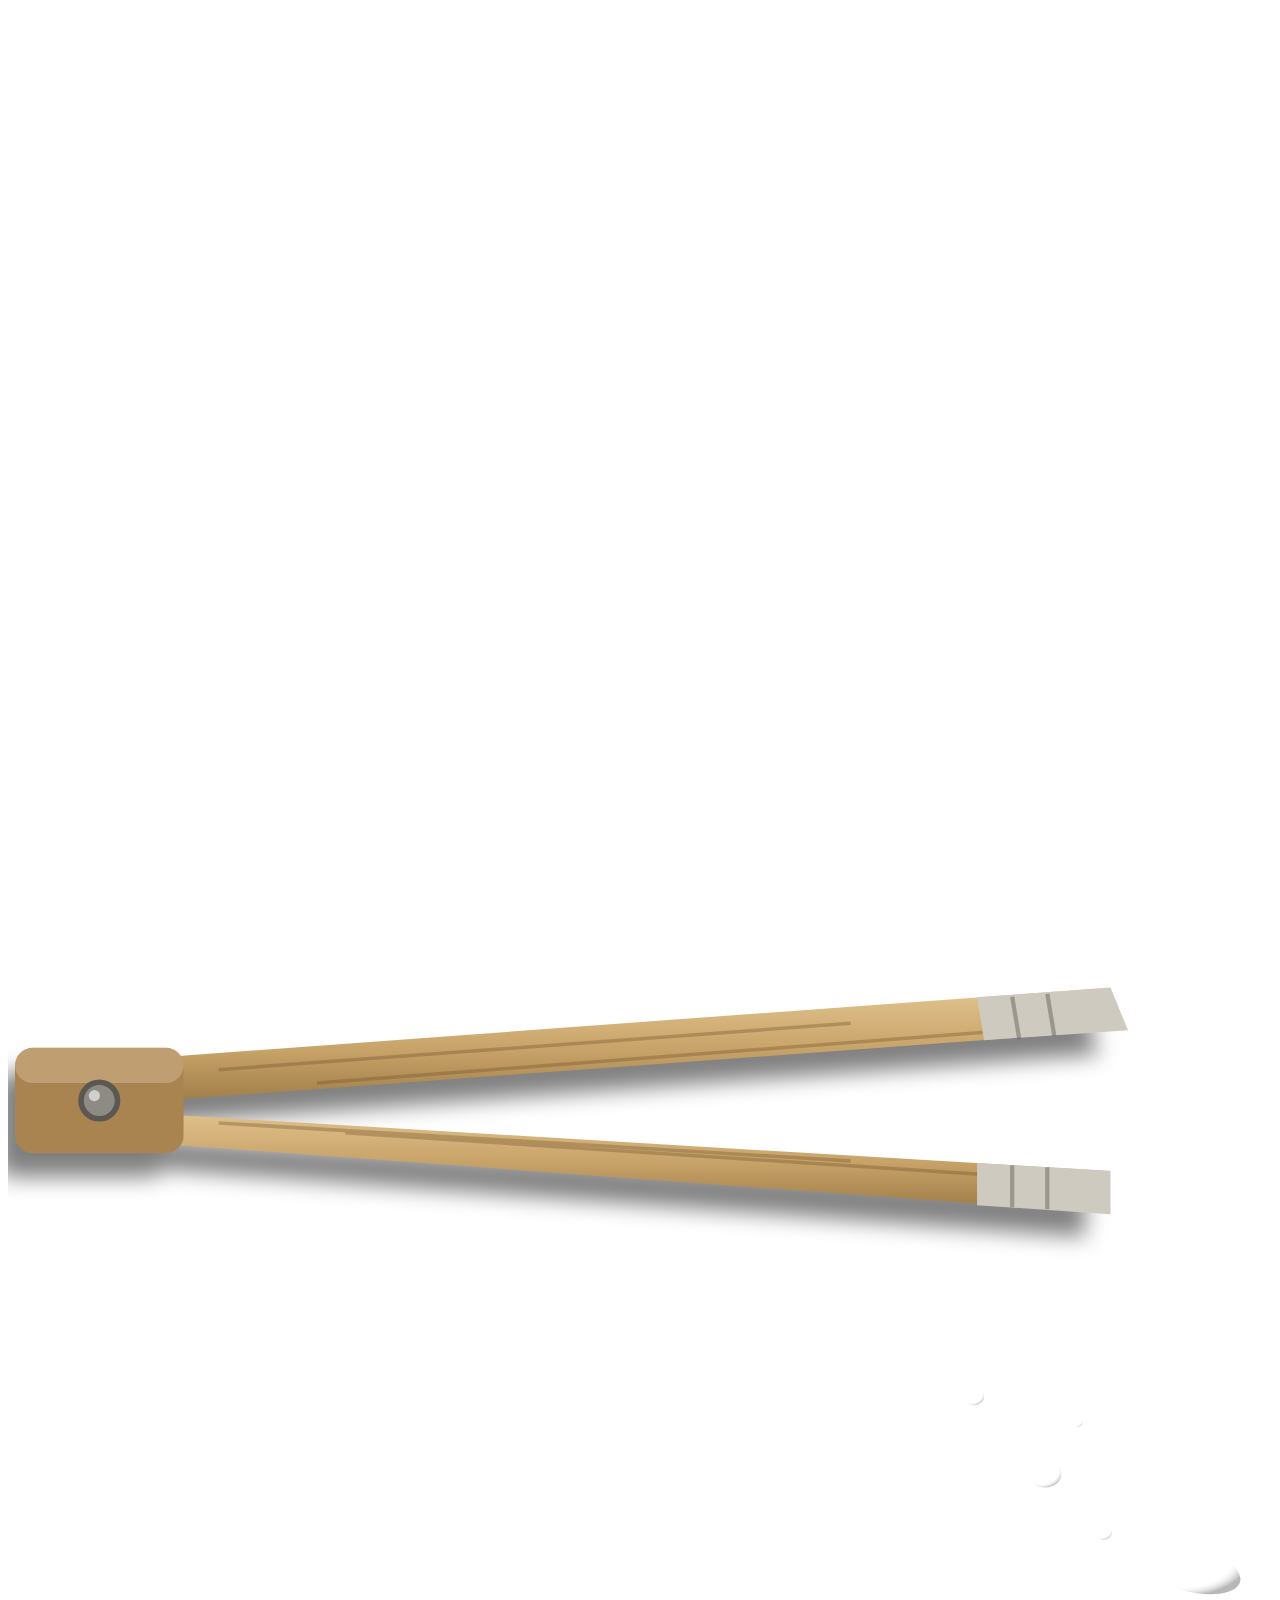
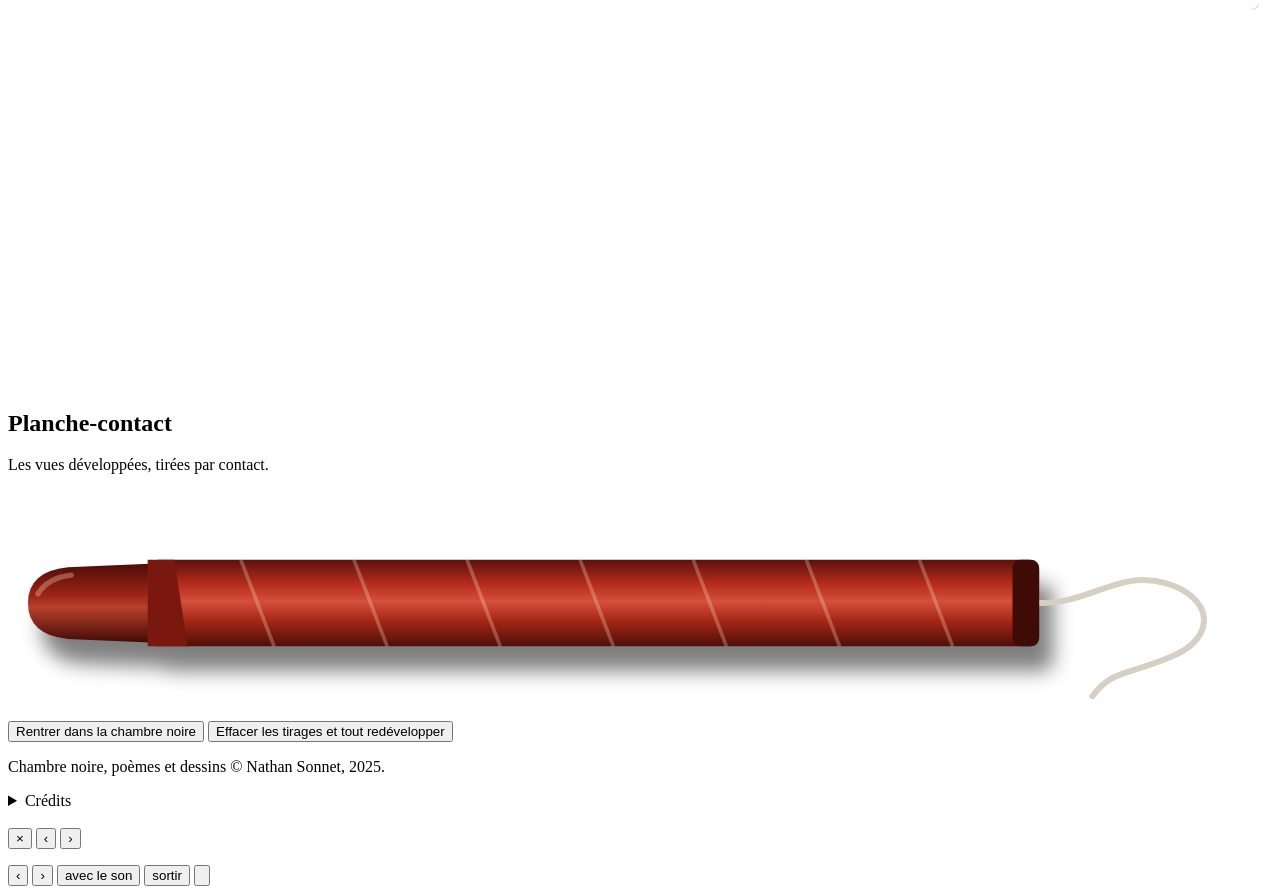
==== commit cf397e17: "Sortie : la pince n'arrive plus en retard ; fondu sûr sur Safari La planche-contact est posée sous l" ====
--- a/outils/gabarit.html
+++ b/outils/gabarit.html
@@ -48,7 +48,7 @@
 <svg class="labo" viewBox="0 0 390 844" preserveAspectRatio="xMidYMid slice" aria-hidden="true"></svg>
 <button class="aiguille" type="button" hidden><span>lever l’aiguille</span></button>
 <div class="sas" aria-hidden="true"><div class="cadre"><div class="vue">
-<svg class="piece"></svg><div class="voile"></div>
+<svg class="piece"></svg><svg class="banc"></svg><div class="voile"></div>
 <div class="gond"><div class="battant"><svg viewBox="0 0 206 574"></svg><div class="jour"></div><div class="ombre"></div></div></div>
 <svg class="mur" viewBox="-700 -400 1790 1644"></svg>
 </div></div><div class="blanc"></div></div>
@@ -56,7 +56,9 @@
 <div class="dehors-page">
 <div class="objet pince" aria-hidden="true"><svg viewBox="0 0 180 48">
 <defs><linearGradient id="bambou" x1="0" y1="0" x2="0" y2="1"><stop offset="0" stop-color="#e2c48f"/><stop offset=".5" stop-color="#c9a46a"/><stop offset="1" stop-color="#9c7a45"/></linearGradient>
-<filter id="pi-ombre" x="-10%" y="-60%" width="120%" height="220%"><feGaussianBlur stdDeviation="2.4"/></filter></defs>
+<filter id="pi-ombre" filterUnits="userSpaceOnUse" x="-12" y="-6" width="200" height="66"><feGaussianBlur stdDeviation="1.6"/></filter></defs>
+<!-- l'ombre portée, dessinée avec la pince (vers le bas de l'écran, sous la lumière du plafond) -->
+<g transform="translate(-2.6 3.4)" filter="url(#pi-ombre)" fill="#000" opacity=".5"><path d="M6 19 L156 8 L158 14 L8 25Z"/><path d="M6 25 L156 34 L156 40 L6 29Z"/><rect x="1" y="16.5" width="24" height="15" rx="2.5"/></g>
 <path d="M6 19 L156 8 L158 14 L8 25Z" fill="url(#bambou)"/>
 <path d="M6 25 L156 34 L156 40 L6 29Z" fill="url(#bambou)"/>
 <g stroke="rgba(110,80,40,.35)" stroke-width=".5" fill="none"><path d="M30 19.6 L120 13M44 21.5 L140 14.2M30 27.2 L120 32.6M48 28.6 L140 34.6"/></g>
@@ -74,7 +76,8 @@
 <div class="feuille-contact"><div class="grille" id="grille"></div><div class="objet crayon-gras" aria-hidden="true"><svg viewBox="0 0 190 34">
 <defs><linearGradient id="cg-corps" x1="0" y1="0" x2="0" y2="1"><stop offset="0" stop-color="#5e110b"/><stop offset=".28" stop-color="#b52c1c"/><stop offset=".48" stop-color="#d4503a"/><stop offset=".7" stop-color="#a62717"/><stop offset="1" stop-color="#4f0e08"/></linearGradient>
 <linearGradient id="cg-cire" x1="0" y1="0" x2="0" y2="1"><stop offset="0" stop-color="#4c0c08"/><stop offset=".4" stop-color="#9c2416"/><stop offset=".55" stop-color="#b8402c"/><stop offset="1" stop-color="#410a06"/></linearGradient>
-<filter id="cg-ombre" x="-10%" y="-60%" width="120%" height="220%"><feGaussianBlur stdDeviation="2.2"/></filter></defs>
+<filter id="cg-ombre" filterUnits="userSpaceOnUse" x="-8" y="-4" width="206" height="44"><feGaussianBlur stdDeviation="1.5"/></filter></defs>
+<g transform="translate(2.1 3.7)" filter="url(#cg-ombre)" fill="#000" opacity=".5"><path d="M3 17 Q3 12.2 9 11.6 L23 11 L23 23 L9 22.4 Q3 21.8 3 17Z"/><rect x="21" y="10.5" width="134" height="13" rx="1.6"/></g>
 <path d="M155 17 c8 0 12 -5 19 -3 s8 8 1 11 s-9 2 -12 6" fill="none" stroke="#d6d0c4" stroke-width=".9" stroke-linecap="round"/>
 <path d="M3 17 Q3 12.2 9 11.6 L23 11 L23 23 L9 22.4 Q3 21.8 3 17Z" fill="url(#cg-cire)"/>
 <path d="M4.5 15.6 Q6 13.2 9.5 12.8" fill="none" stroke="rgba(255,200,180,.35)" stroke-width=".8" stroke-linecap="round"/>
